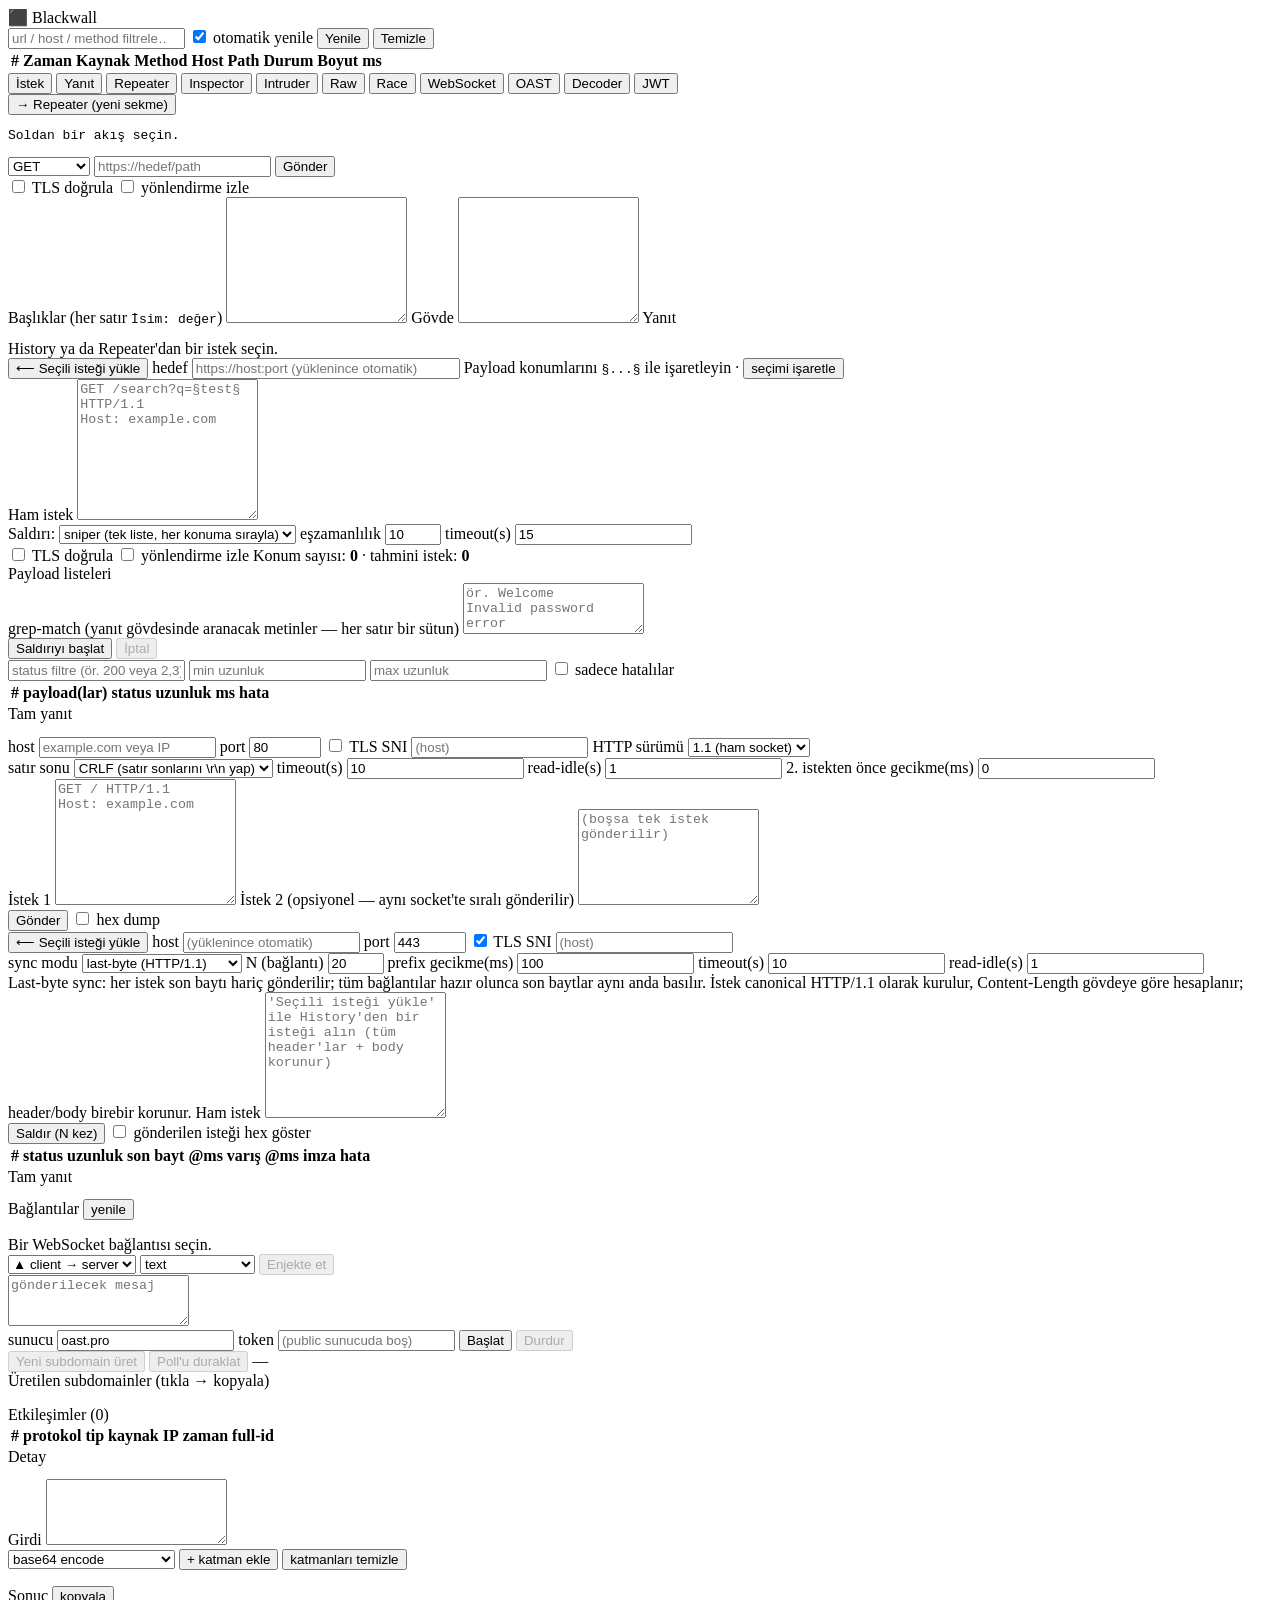
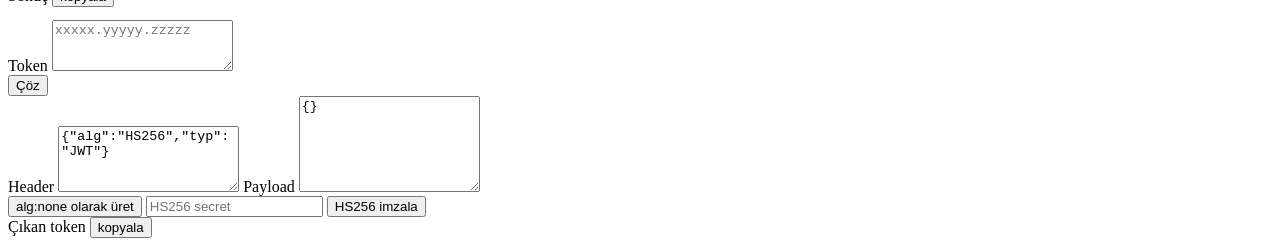
==== blackwall/web/static/index.html @ bd37bbb4 "h2 smuggle+takip: ayni baglanti ardisik stream + parse/host/port fix" ====
<!doctype html>
<html lang="tr">
<head>
  <meta charset="utf-8" />
  <meta name="viewport" content="width=device-width, initial-scale=1" />
  <title>Blackwall</title>
  <link rel="stylesheet" href="/static/style.css" />
</head>
<body>
  <header class="topbar">
    <div class="brand">⬛ Blackwall</div>
    <div class="controls">
      <input id="search" type="search" placeholder="url / host / method filtrele…" />
      <label class="auto"><input id="autorefresh" type="checkbox" checked /> otomatik yenile</label>
      <button id="refresh">Yenile</button>
      <button id="clear" class="danger">Temizle</button>
    </div>
  </header>

  <main>
    <section class="history">
      <table id="flows">
        <thead>
          <tr>
            <th>#</th><th>Zaman</th><th>Kaynak</th><th>Method</th>
            <th>Host</th><th>Path</th><th>Durum</th><th>Boyut</th><th>ms</th>
          </tr>
        </thead>
        <tbody id="flows-body"></tbody>
      </table>
    </section>

    <section class="detail">
      <div class="tabs">
        <button class="tab active" data-pane="req">İstek</button>
        <button class="tab" data-pane="resp">Yanıt</button>
        <button class="tab" data-pane="repeater">Repeater</button>
        <button class="tab" data-pane="inspector">Inspector</button>
        <button class="tab" data-pane="intruder">Intruder</button>
        <button class="tab" data-pane="raw">Raw</button>
        <button class="tab" data-pane="race">Race</button>
        <button class="tab" data-pane="websocket">WebSocket</button>
        <button class="tab" data-pane="oast">OAST</button>
        <button class="tab" data-pane="decoder">Decoder</button>
        <button class="tab" data-pane="jwt">JWT</button>
      </div>

      <div class="pane active" id="pane-req">
        <div class="rep-row">
          <button id="req-to-repeater">→ Repeater (yeni sekme)</button>
        </div>
        <pre id="req-view" class="raw">Soldan bir akış seçin.</pre>
      </div>

      <div class="pane" id="pane-resp">
        <pre id="resp-view" class="raw"></pre>
      </div>

      <div class="pane" id="pane-repeater">
        <div class="rep-tabs" id="rep-tabs"></div>
        <div class="rep-row">
          <select id="rep-method">
            <option>GET</option><option>POST</option><option>PUT</option>
            <option>PATCH</option><option>DELETE</option><option>HEAD</option>
            <option>OPTIONS</option>
          </select>
          <input id="rep-url" type="text" placeholder="https://hedef/path" />
          <button id="rep-send">Gönder</button>
        </div>
        <div class="rep-opts">
          <label><input id="rep-verify" type="checkbox" /> TLS doğrula</label>
          <label><input id="rep-follow" type="checkbox" /> yönlendirme izle</label>
        </div>
        <label class="lbl">Başlıklar (her satır <code>İsim: değer</code>)</label>
        <textarea id="rep-headers" spellcheck="false" rows="8"></textarea>
        <label class="lbl">Gövde</label>
        <textarea id="rep-body" spellcheck="false" rows="8"></textarea>
        <label class="lbl">Yanıt</label>
        <pre id="rep-resp" class="raw"></pre>
      </div>

      <!-- Inspector -->
      <div class="pane" id="pane-inspector">
        <div id="insp-empty" class="muted-note">History ya da Repeater'dan bir istek seçin.</div>
        <div id="insp-content" hidden>
          <div class="insp-head" id="insp-line"></div>
          <h4>Query parametreleri</h4>
          <table class="kv" id="insp-query"><tbody></tbody></table>
          <h4>Cookie'ler</h4>
          <table class="kv" id="insp-cookies"><tbody></tbody></table>
          <h4>İstek başlıkları</h4>
          <table class="kv" id="insp-headers"><tbody></tbody></table>
        </div>
      </div>

      <!-- Intruder -->
      <div class="pane" id="pane-intruder">
        <div class="rep-row">
          <button id="intr-load">⟵ Seçili isteği yükle</button>
          <label class="inline">hedef <input id="intr-target" type="text" placeholder="https://host:port (yüklenince otomatik)" style="width:260px" /></label>
          <span class="hint">Payload konumlarını <code>§...§</code> ile işaretleyin · <button id="intr-mark" class="mini">seçimi işaretle</button></span>
        </div>
        <label class="lbl">Ham istek</label>
        <textarea id="intr-req" rows="9" spellcheck="false" placeholder="GET /search?q=§test§ HTTP/1.1&#10;Host: example.com&#10;&#10;"></textarea>

        <div class="rep-row">
          <label class="inline">Saldırı:
            <select id="intr-attack">
              <option value="sniper">sniper (tek liste, her konuma sırayla)</option>
              <option value="pitchfork">pitchfork (konum başına liste, eşli)</option>
              <option value="cluster">cluster bomb (tüm kombinasyonlar)</option>
            </select>
          </label>
          <label class="inline">eşzamanlılık <input id="intr-conc" type="number" value="10" min="1" max="100" /></label>
          <label class="inline">timeout(s) <input id="intr-timeout" type="number" value="15" min="1" /></label>
        </div>
        <div class="rep-opts">
          <label><input id="intr-verify" type="checkbox" /> TLS doğrula</label>
          <label><input id="intr-follow" type="checkbox" /> yönlendirme izle</label>
          <span class="hint">Konum sayısı: <b id="intr-poscount">0</b> · tahmini istek: <b id="intr-estimate">0</b></span>
        </div>

        <label class="lbl">Payload listeleri</label>
        <div id="intr-payloads"></div>

        <label class="lbl">grep-match <span class="hint">(yanıt gövdesinde aranacak metinler — her satır bir sütun)</span></label>
        <textarea id="intr-grep" rows="3" spellcheck="false" placeholder="ör. Welcome&#10;Invalid password&#10;error"></textarea>

        <div class="rep-row">
          <button id="intr-start">Saldırıyı başlat</button>
          <button id="intr-cancel" class="danger" disabled>İptal</button>
          <span id="intr-progress" class="hint"></span>
        </div>

        <div class="intr-filters">
          <input id="intr-f-status" placeholder="status filtre (ör. 200 veya 2,3)" />
          <input id="intr-f-min" type="number" placeholder="min uzunluk" />
          <input id="intr-f-max" type="number" placeholder="max uzunluk" />
          <label class="inline"><input id="intr-f-err" type="checkbox" /> sadece hatalılar</label>
          <span id="intr-grep-filters"></span>
        </div>
        <div class="intr-table-wrap">
          <table id="intr-table">
            <thead><tr>
              <th data-sort="index">#</th>
              <th data-sort="payloads">payload(lar)</th>
              <th data-sort="status">status</th>
              <th data-sort="length">uzunluk</th>
              <th data-sort="duration_ms">ms</th>
              <th data-sort="error">hata</th>
            </tr></thead>
            <tbody id="intr-tbody"></tbody>
          </table>
        </div>
        <label class="lbl">Tam yanıt <span id="intr-detail-idx" class="hint"></span></label>
        <pre id="intr-detail" class="raw"></pre>
      </div>

      <!-- Raw -->
      <div class="pane" id="pane-raw">
        <div class="rep-row">
          <label class="inline">host <input id="raw-host" type="text" placeholder="example.com veya IP" /></label>
          <label class="inline">port <input id="raw-port" type="number" value="80" min="1" max="65535" /></label>
          <label class="inline"><input id="raw-tls" type="checkbox" /> TLS</label>
          <label class="inline">SNI <input id="raw-sni" type="text" placeholder="(host)" /></label>
          <label class="inline">HTTP sürümü
            <select id="raw-httpver">
              <option value="1.1">1.1 (ham socket)</option>
              <option value="2">2 (h2)</option>
            </select>
          </label>
          <label class="inline" id="raw-malformed-wrap" style="display:none"><input id="raw-malformed" type="checkbox" /> malformed (h2 smuggling)</label>
          <label class="inline" id="raw-smuggle-wrap" style="display:none"><input id="raw-smuggle" type="checkbox" /> smuggle + takip isteği</label>
          <label class="inline" id="raw-rounds-wrap" style="display:none">tur <input id="raw-rounds" type="number" value="5" min="1" max="100" style="width:60px" /></label>
        </div>
        <div class="rep-row">
          <label class="inline">satır sonu
            <select id="raw-mode">
              <option value="crlf">CRLF (satır sonlarını \r\n yap)</option>
              <option value="lf">LF (yazıldığı gibi)</option>
              <option value="escape">escape (\r \n \t \0 \xHH)</option>
            </select>
          </label>
          <label class="inline">timeout(s) <input id="raw-timeout" type="number" value="10" min="1" step="0.5" /></label>
          <label class="inline">read-idle(s) <input id="raw-idle" type="number" value="1" min="0.1" step="0.1" /></label>
          <label class="inline">2. istekten önce gecikme(ms) <input id="raw-delay" type="number" value="0" min="0" /></label>
        </div>
        <span class="hint" id="raw-mode-hint"></span>

        <label class="lbl">İstek 1</label>
        <textarea id="raw-req1" class="raw-ta" rows="8" spellcheck="false" placeholder="GET / HTTP/1.1&#10;Host: example.com&#10;&#10;"></textarea>
        <label class="lbl">İstek 2 <span class="hint">(opsiyonel — aynı socket'te sıralı gönderilir)</span></label>
        <textarea id="raw-req2" class="raw-ta" rows="6" spellcheck="false" placeholder="(boşsa tek istek gönderilir)"></textarea>

        <div class="rep-row">
          <button id="raw-send">Gönder</button>
          <label class="inline"><input id="raw-hex" type="checkbox" /> hex dump</label>
          <span id="raw-state" class="hint"></span>
        </div>
        <div id="raw-results"></div>
      </div>

      <!-- Race -->
      <div class="pane" id="pane-race">
        <div class="rep-row">
          <button id="race-load">⟵ Seçili isteği yükle</button>
          <label class="inline">host <input id="race-host" type="text" placeholder="(yüklenince otomatik)" /></label>
          <label class="inline">port <input id="race-port" type="number" value="443" min="1" max="65535" /></label>
          <label class="inline"><input id="race-tls" type="checkbox" checked /> TLS</label>
          <label class="inline">SNI <input id="race-sni" type="text" placeholder="(host)" /></label>
        </div>
        <div class="rep-row">
          <label class="inline">sync modu
            <select id="race-sync">
              <option value="last-byte">last-byte (HTTP/1.1)</option>
              <option value="single-packet">single-packet (HTTP/2)</option>
            </select>
          </label>
          <label class="inline">N (bağlantı) <input id="race-count" type="number" value="20" min="1" max="255" /></label>
          <label class="inline">prefix gecikme(ms) <input id="race-prefix" type="number" value="100" min="0" /></label>
          <label class="inline">timeout(s) <input id="race-timeout" type="number" value="10" min="1" step="0.5" /></label>
          <label class="inline">read-idle(s) <input id="race-idle" type="number" value="1" min="0.1" step="0.1" /></label>
        </div>
        <span class="hint">Last-byte sync: her istek son baytı hariç gönderilir; tüm bağlantılar hazır olunca son baytlar aynı anda basılır. İstek canonical HTTP/1.1 olarak kurulur, Content-Length gövdeye göre hesaplanır; header/body birebir korunur.</span>
        <label class="lbl">Ham istek</label>
        <textarea id="race-req" class="raw-ta" rows="8" spellcheck="false" placeholder="'Seçili isteği yükle' ile History'den bir isteği alın (tüm header'lar + body korunur)"></textarea>
        <div class="rep-row">
          <button id="race-run">Saldır (N kez)</button>
          <label class="inline"><input id="race-hex" type="checkbox" /> gönderilen isteği hex göster</label>
          <span id="race-state" class="hint"></span>
        </div>
        <div class="intr-table-wrap">
          <table id="race-table">
            <thead><tr>
              <th>#</th><th>status</th><th>uzunluk</th><th>son bayt @ms</th><th>varış @ms</th><th>imza</th><th>hata</th>
            </tr></thead>
            <tbody id="race-tbody"></tbody>
          </table>
        </div>
        <label class="lbl">Tam yanıt <span id="race-detail-idx" class="hint"></span></label>
        <pre id="race-detail" class="raw"></pre>
      </div>

      <!-- WebSocket -->
      <div class="pane" id="pane-websocket">
        <div class="ws-layout">
          <div class="ws-conns">
            <div class="lbl">Bağlantılar <button id="ws-refresh" class="mini">yenile</button></div>
            <ul id="ws-conn-list"></ul>
          </div>
          <div class="ws-main">
            <div id="ws-msg-head" class="insp-head">Bir WebSocket bağlantısı seçin.</div>
            <div class="ws-msg-wrap"><div id="ws-messages"></div></div>
            <div class="ws-inject">
              <div class="rep-row">
                <select id="ws-dir">
                  <option value="c2s">▲ client → server</option>
                  <option value="s2c">▼ server → client</option>
                </select>
                <select id="ws-type"><option value="text">text</option><option value="binary">binary (base64)</option></select>
                <button id="ws-send" disabled>Enjekte et</button>
                <span id="ws-inject-state" class="hint"></span>
              </div>
              <textarea id="ws-inject-body" rows="3" spellcheck="false" placeholder="gönderilecek mesaj"></textarea>
            </div>
          </div>
        </div>
      </div>

      <!-- OAST -->
      <div class="pane" id="pane-oast">
        <div class="rep-row">
          <label class="inline">sunucu <input id="oast-server" type="text" value="oast.pro" /></label>
          <label class="inline">token <input id="oast-token" type="text" placeholder="(public sunucuda boş)" /></label>
          <button id="oast-start">Başlat</button>
          <button id="oast-stop" class="danger" disabled>Durdur</button>
        </div>
        <div class="rep-row">
          <button id="oast-gen" disabled>Yeni subdomain üret</button>
          <button id="oast-pause" disabled>Poll'u duraklat</button>
          <span id="oast-state" class="hint">—</span>
        </div>
        <label class="lbl">Üretilen subdomainler <span class="hint">(tıkla → kopyala)</span></label>
        <ul id="oast-urls" class="oast-urls"></ul>

        <label class="lbl">Etkileşimler (<span id="oast-count">0</span>)</label>
        <div class="intr-table-wrap">
          <table id="oast-table">
            <thead><tr>
              <th>#</th><th>protokol</th><th>tip</th><th>kaynak IP</th><th>zaman</th><th>full-id</th>
            </tr></thead>
            <tbody id="oast-tbody"></tbody>
          </table>
        </div>
        <label class="lbl">Detay <span id="oast-detail-idx" class="hint"></span></label>
        <pre id="oast-detail" class="raw"></pre>
      </div>

      <!-- Decoder -->
      <div class="pane" id="pane-decoder">
        <label class="lbl">Girdi</label>
        <textarea id="dec-input" rows="4" spellcheck="false"></textarea>
        <div class="dec-add">
          <select id="dec-op">
            <optgroup label="Base64">
              <option value="base64-encode">base64 encode</option>
              <option value="base64-decode">base64 decode</option>
              <option value="base64url-encode">base64url encode</option>
              <option value="base64url-decode">base64url decode</option>
            </optgroup>
            <optgroup label="URL">
              <option value="url-encode">url encode</option>
              <option value="url-decode">url decode</option>
            </optgroup>
            <optgroup label="HTML">
              <option value="html-encode">html entity encode</option>
              <option value="html-decode">html entity decode</option>
            </optgroup>
            <optgroup label="Hex / ASCII">
              <option value="hex-encode">hex encode</option>
              <option value="hex-decode">hex decode</option>
              <option value="ascii-encode">ascii (ondalık) encode</option>
              <option value="ascii-decode">ascii (ondalık) decode</option>
            </optgroup>
            <optgroup label="Hash">
              <option value="md5">md5</option>
              <option value="sha1">sha1</option>
              <option value="sha256">sha256</option>
            </optgroup>
          </select>
          <button id="dec-add">+ katman ekle</button>
          <button id="dec-clear" class="danger">katmanları temizle</button>
        </div>
        <ol id="dec-pipeline" class="pipeline"></ol>
        <label class="lbl">Sonuç <button id="dec-copy" class="mini">kopyala</button></label>
        <pre id="dec-result" class="raw"></pre>
      </div>

      <!-- JWT -->
      <div class="pane" id="pane-jwt">
        <label class="lbl">Token</label>
        <textarea id="jwt-token" rows="3" spellcheck="false" placeholder="xxxxx.yyyyy.zzzzz"></textarea>
        <div class="rep-row">
          <button id="jwt-decode">Çöz</button>
        </div>
        <label class="lbl">Header</label>
        <textarea id="jwt-header" rows="4" spellcheck="false">{"alg":"HS256","typ":"JWT"}</textarea>
        <label class="lbl">Payload</label>
        <textarea id="jwt-payload" rows="6" spellcheck="false">{}</textarea>
        <div class="rep-row jwt-sign">
          <button id="jwt-none">alg:none olarak üret</button>
          <input id="jwt-secret" type="text" placeholder="HS256 secret" />
          <button id="jwt-hs256">HS256 imzala</button>
        </div>
        <label class="lbl">Çıkan token <button id="jwt-copy" class="mini">kopyala</button></label>
        <pre id="jwt-out" class="raw"></pre>
      </div>
    </section>
  </main>

  <script src="/static/app.js"></script>
</body>
</html>
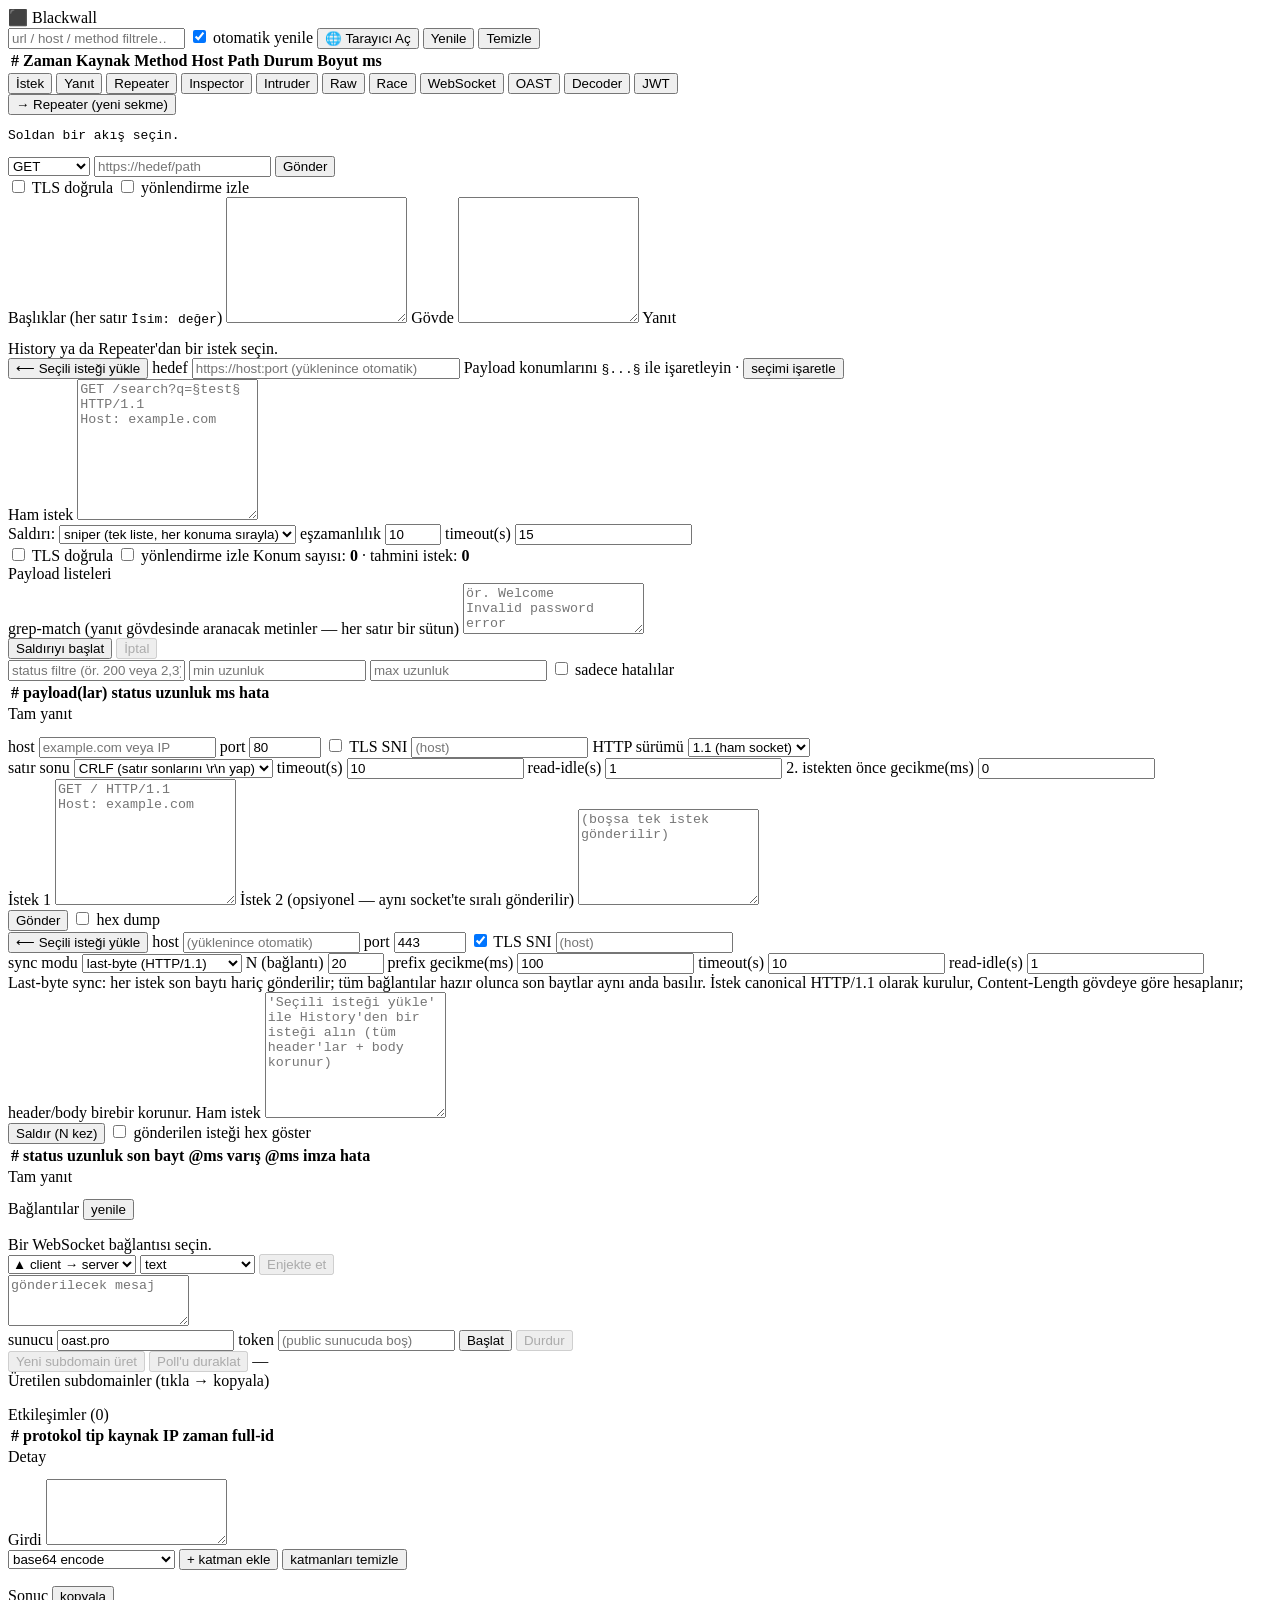
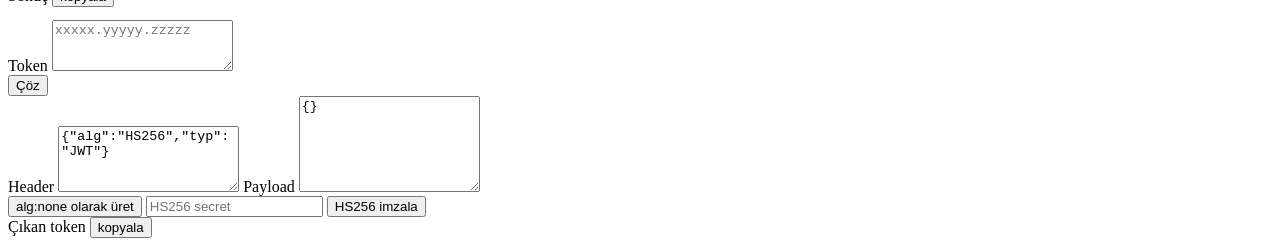
==== commit cfc8acd1: "Tarayici Ac gercek Chromium'da dogrulandi" ====
--- a/blackwall/web/static/index.html
+++ b/blackwall/web/static/index.html
@@ -12,6 +12,7 @@
     <div class="controls">
       <input id="search" type="search" placeholder="url / host / method filtrele…" />
       <label class="auto"><input id="autorefresh" type="checkbox" checked /> otomatik yenile</label>
+      <button id="open-browser" title="Proxy'ye ayarlı, sertifikası yüklü geçici tarayıcı aç">🌐 Tarayıcı Aç</button>
       <button id="refresh">Yenile</button>
       <button id="clear" class="danger">Temizle</button>
     </div>
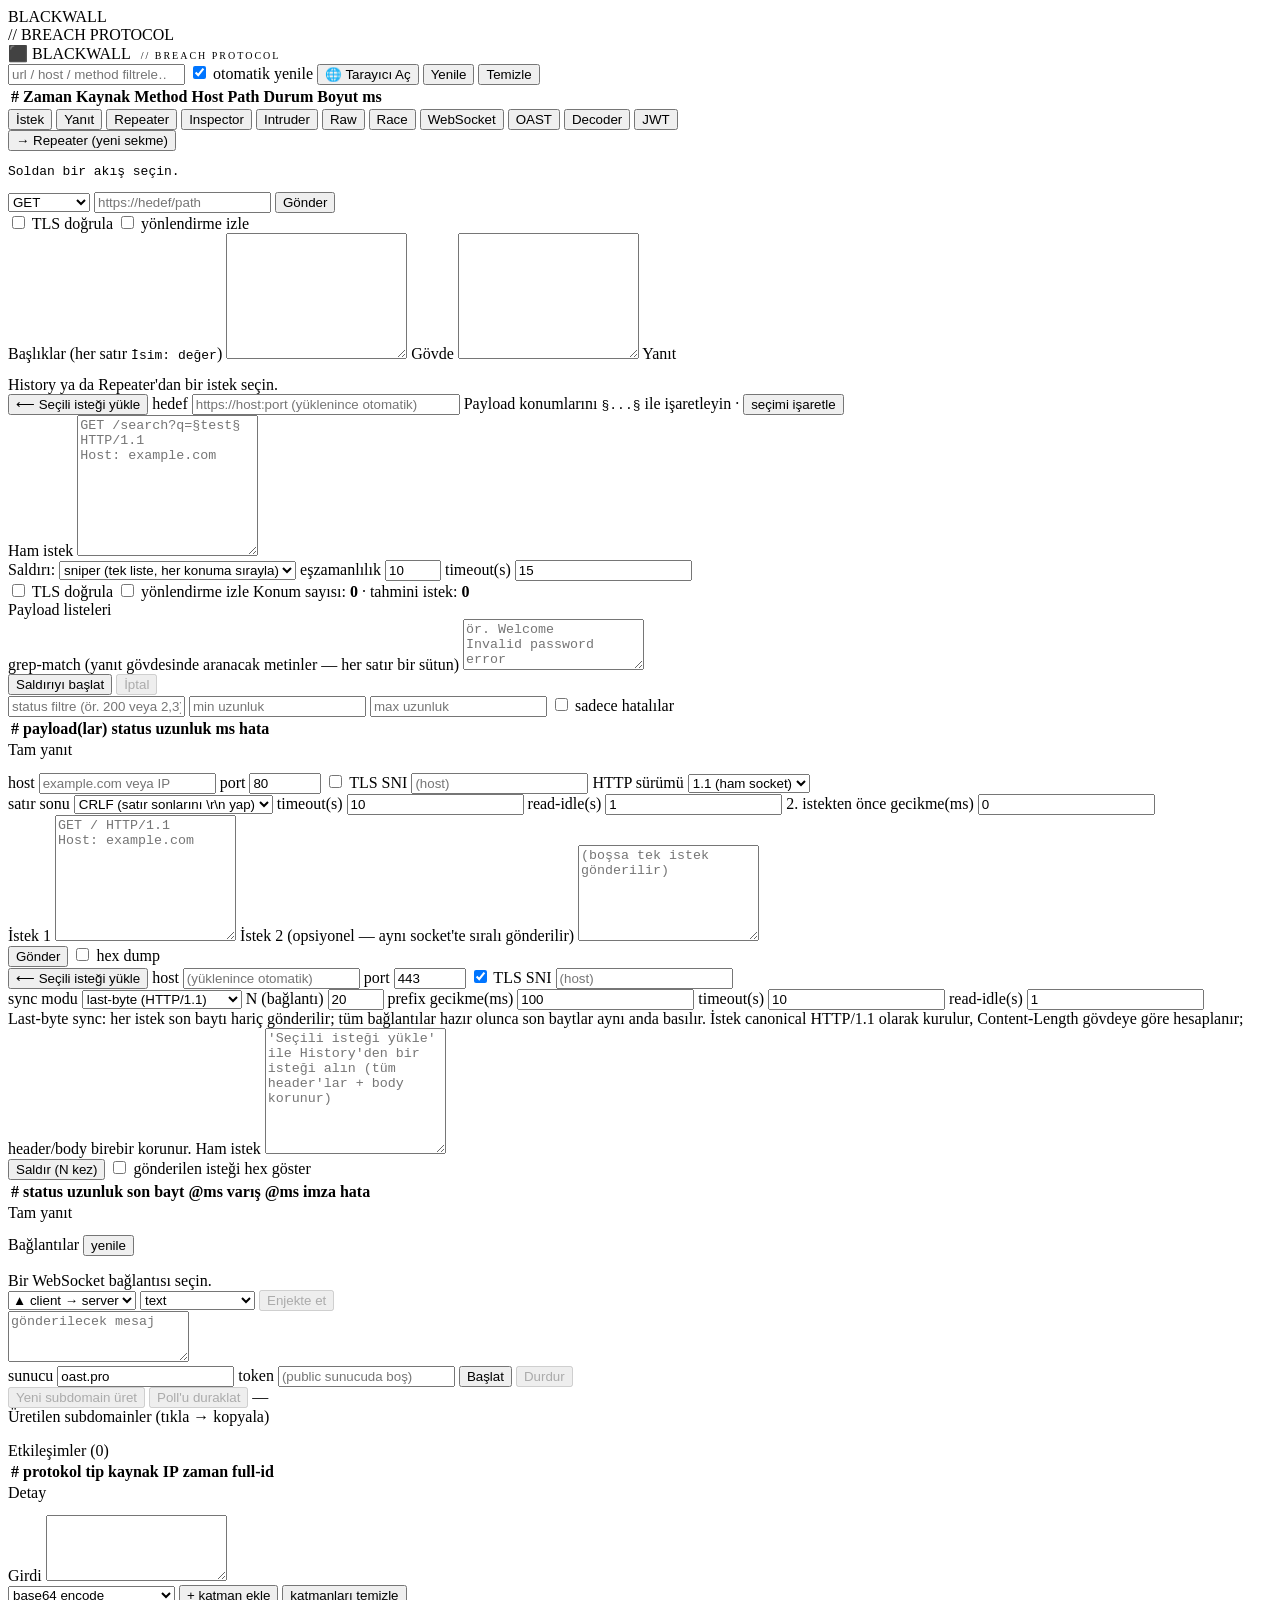
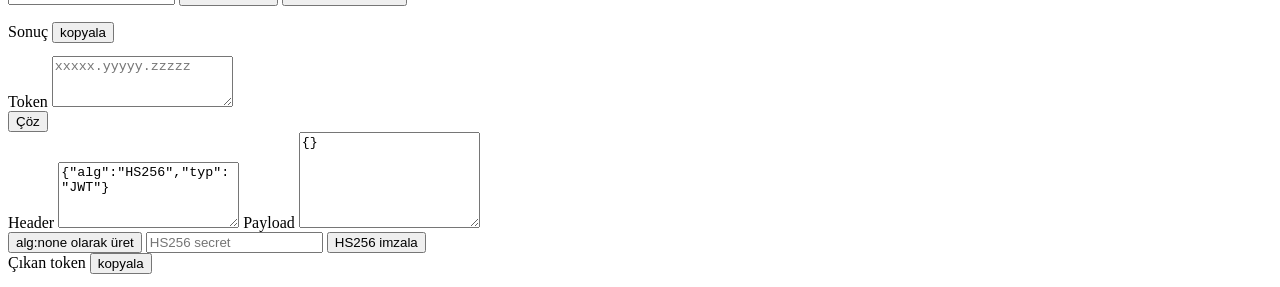
==== commit 94601574: "Cyberpunk Blackwall gorsel kimligi (tema + boot ekrani)" ====
--- a/blackwall/web/static/index.html
+++ b/blackwall/web/static/index.html
@@ -7,8 +7,16 @@
   <link rel="stylesheet" href="/static/style.css" />
 </head>
 <body>
+  <!-- Boot ekranı: saf CSS ile ~3sn sonra kaybolur, uygulamaya geçer -->
+  <div id="boot" aria-hidden="true">
+    <div class="boot-scan"></div>
+    <div class="boot-title">BLACKWALL</div>
+    <div class="boot-sub">// BREACH PROTOCOL</div>
+    <div class="boot-bar"></div>
+  </div>
+
   <header class="topbar">
-    <div class="brand">⬛ Blackwall</div>
+    <div class="brand">⬛ BLACKWALL<span style="color:var(--muted);font-size:10px;letter-spacing:.2em;margin-left:10px;">// BREACH PROTOCOL</span></div>
     <div class="controls">
       <input id="search" type="search" placeholder="url / host / method filtrele…" />
       <label class="auto"><input id="autorefresh" type="checkbox" checked /> otomatik yenile</label>
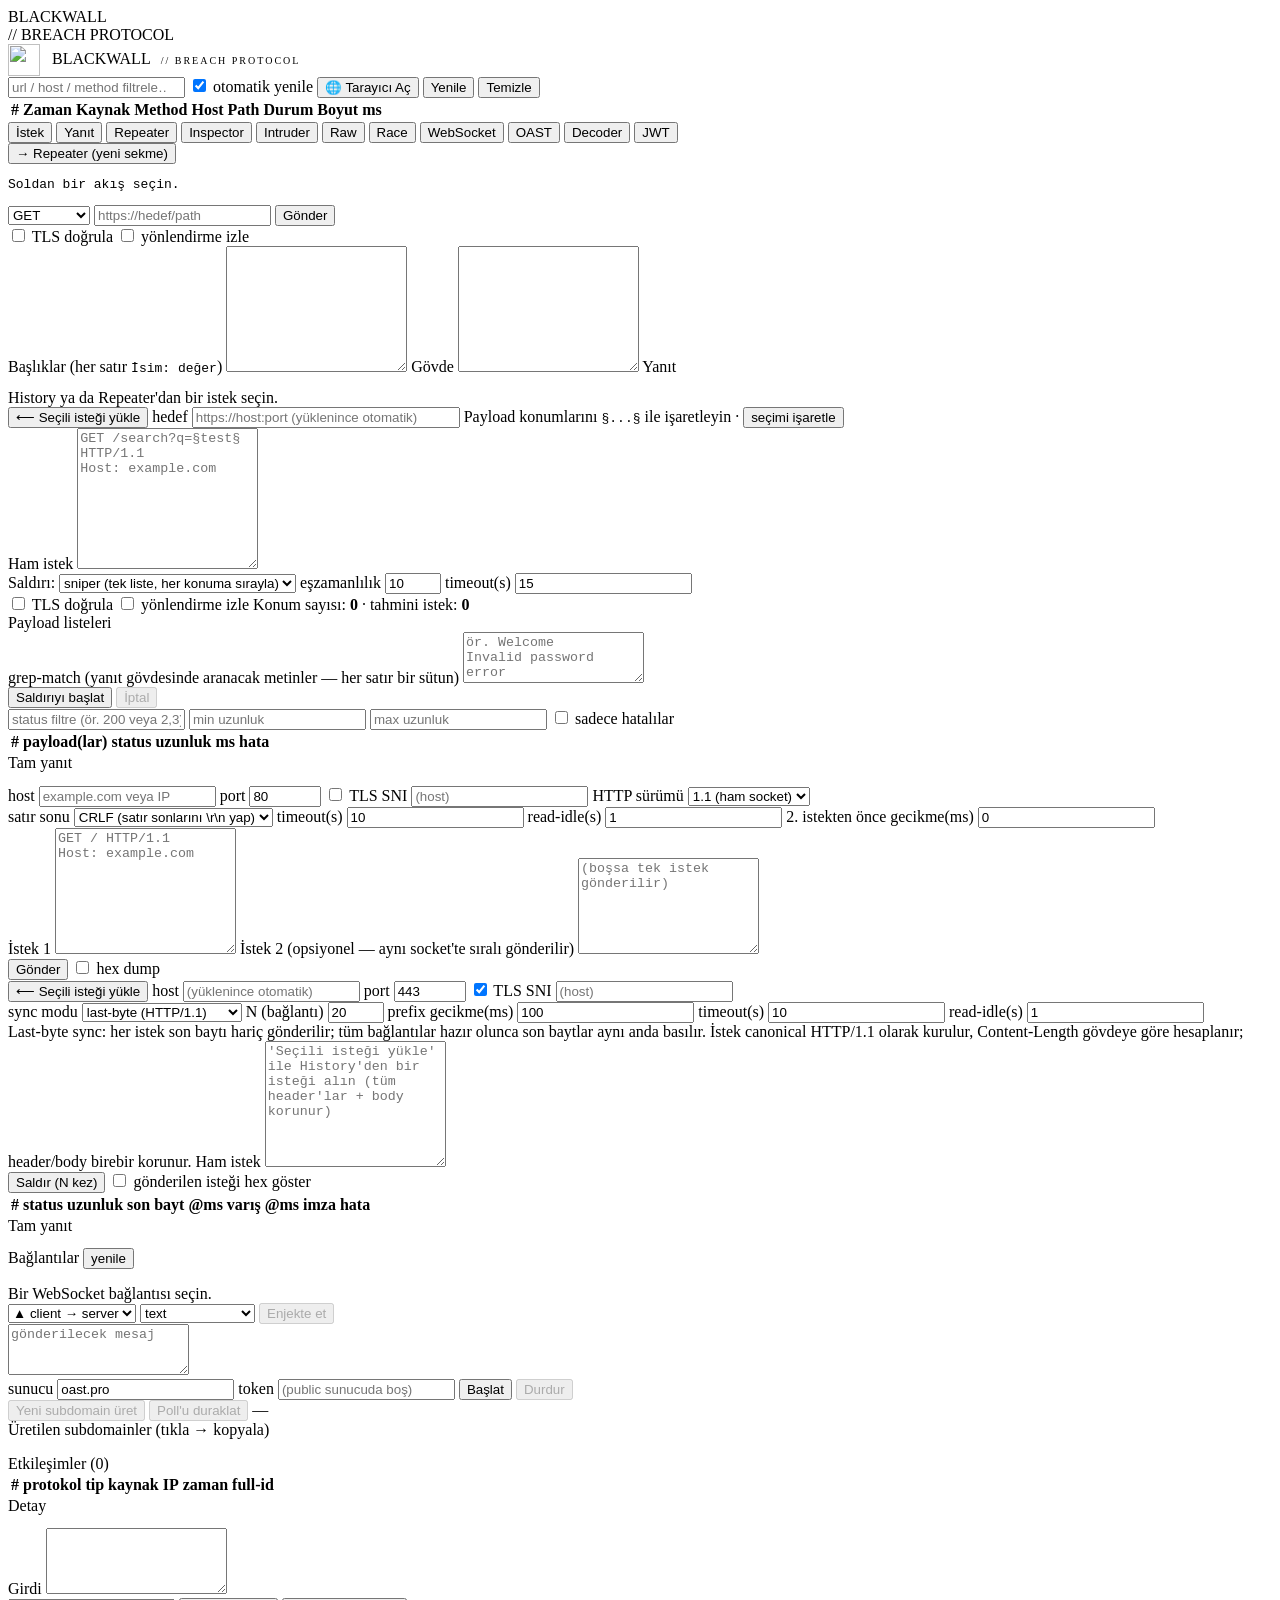
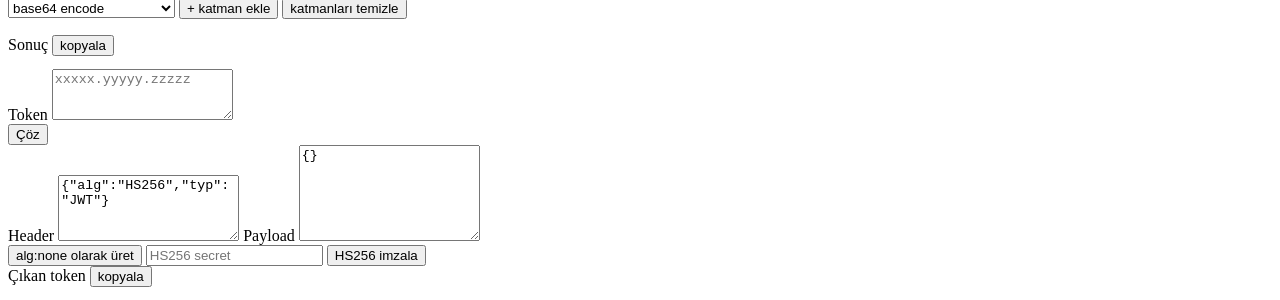
==== commit 9e0519bc: "Tema, ikon ve masaustu uygulamasi" ====
--- a/blackwall/web/static/index.html
+++ b/blackwall/web/static/index.html
@@ -16,7 +16,7 @@
   </div>
 
   <header class="topbar">
-    <div class="brand">⬛ BLACKWALL<span style="color:var(--muted);font-size:10px;letter-spacing:.2em;margin-left:10px;">// BREACH PROTOCOL</span></div>
+    <div class="brand"><img src="/static/blackwall.svg" alt="" width="32" height="32" style="vertical-align:middle;margin-right:8px;" /> BLACKWALL<span style="color:var(--muted);font-size:10px;letter-spacing:.2em;margin-left:10px;">// BREACH PROTOCOL</span></div>
     <div class="controls">
       <input id="search" type="search" placeholder="url / host / method filtrele…" />
       <label class="auto"><input id="autorefresh" type="checkbox" checked /> otomatik yenile</label>
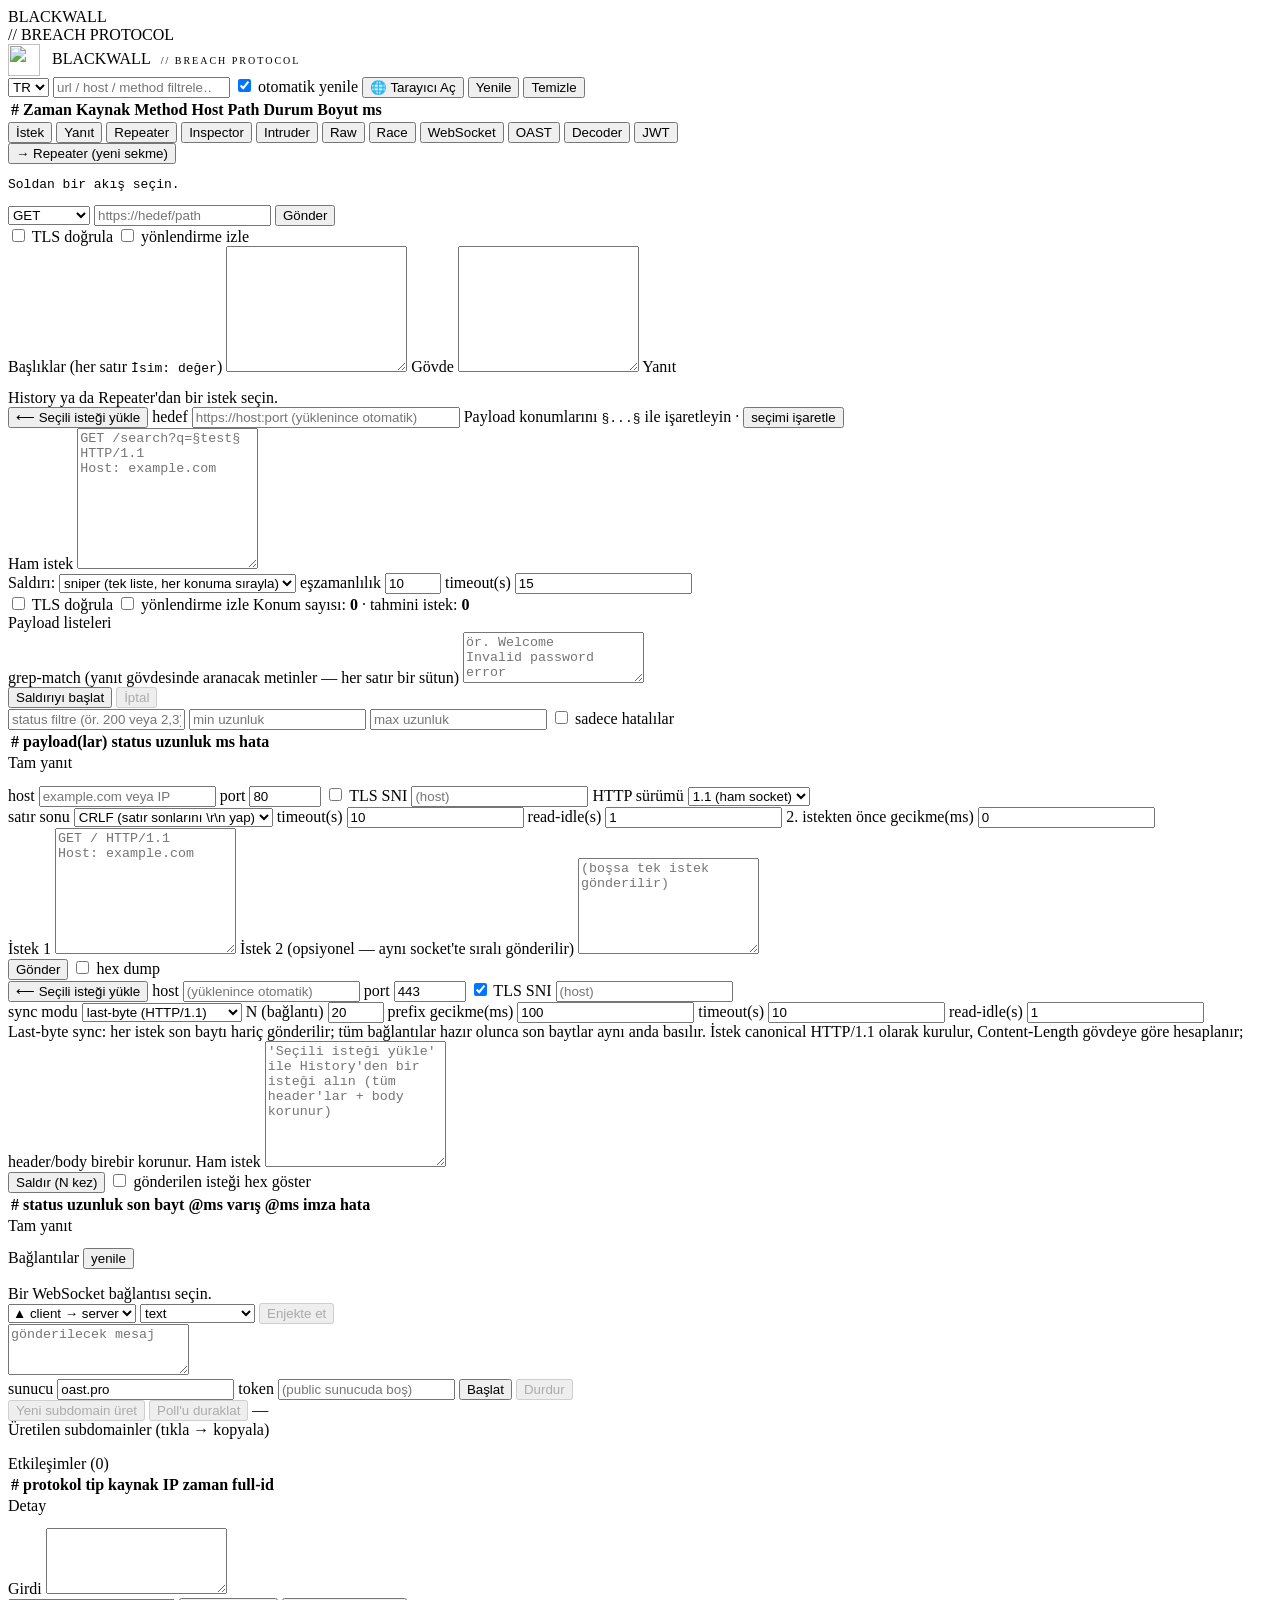
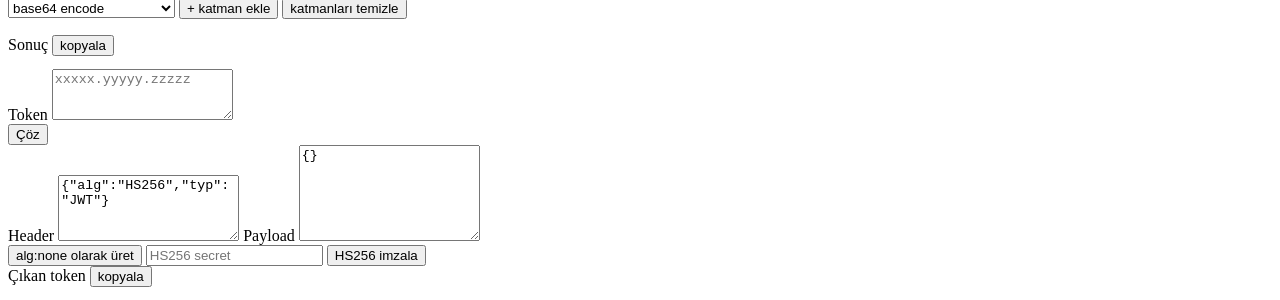
==== commit 1062b0d6: "TR/EN dil destegi (i18n)" ====
--- a/blackwall/web/static/index.html
+++ b/blackwall/web/static/index.html
@@ -11,18 +11,22 @@
   <div id="boot" aria-hidden="true">
     <div class="boot-scan"></div>
     <div class="boot-title">BLACKWALL</div>
-    <div class="boot-sub">// BREACH PROTOCOL</div>
+    <div class="boot-sub" data-i18n="boot.sub">// BREACH PROTOCOL</div>
     <div class="boot-bar"></div>
   </div>
 
   <header class="topbar">
     <div class="brand"><img src="/static/blackwall.svg" alt="" width="32" height="32" style="vertical-align:middle;margin-right:8px;" /> BLACKWALL<span style="color:var(--muted);font-size:10px;letter-spacing:.2em;margin-left:10px;">// BREACH PROTOCOL</span></div>
     <div class="controls">
-      <input id="search" type="search" placeholder="url / host / method filtrele…" />
-      <label class="auto"><input id="autorefresh" type="checkbox" checked /> otomatik yenile</label>
-      <button id="open-browser" title="Proxy'ye ayarlı, sertifikası yüklü geçici tarayıcı aç">🌐 Tarayıcı Aç</button>
-      <button id="refresh">Yenile</button>
-      <button id="clear" class="danger">Temizle</button>
+      <select id="lang-select" title="language / dil">
+        <option value="tr">TR</option>
+        <option value="en">EN</option>
+      </select>
+      <input id="search" type="search" data-i18n-ph="search.ph" placeholder="url / host / method filtrele…" />
+      <label class="auto"><input id="autorefresh" type="checkbox" checked /> <span data-i18n="topbar.autorefresh">otomatik yenile</span></label>
+      <button id="open-browser" data-i18n="topbar.openBrowser" data-i18n-title="topbar.openBrowser.title" title="Proxy'ye ayarlı, sertifikası yüklü geçici tarayıcı aç">🌐 Tarayıcı Aç</button>
+      <button id="refresh" data-i18n="topbar.refresh">Yenile</button>
+      <button id="clear" class="danger" data-i18n="topbar.clear">Temizle</button>
     </div>
   </header>
 
@@ -31,8 +35,8 @@
       <table id="flows">
         <thead>
           <tr>
-            <th>#</th><th>Zaman</th><th>Kaynak</th><th>Method</th>
-            <th>Host</th><th>Path</th><th>Durum</th><th>Boyut</th><th>ms</th>
+            <th>#</th><th data-i18n="th.time">Zaman</th><th data-i18n="th.source">Kaynak</th><th data-i18n="th.method">Method</th>
+            <th data-i18n="th.host">Host</th><th data-i18n="th.path">Path</th><th data-i18n="th.status">Durum</th><th data-i18n="th.size">Boyut</th><th data-i18n="th.ms">ms</th>
           </tr>
         </thead>
         <tbody id="flows-body"></tbody>
@@ -41,8 +45,8 @@
 
     <section class="detail">
       <div class="tabs">
-        <button class="tab active" data-pane="req">İstek</button>
-        <button class="tab" data-pane="resp">Yanıt</button>
+        <button class="tab active" data-pane="req" data-i18n="tab.req">İstek</button>
+        <button class="tab" data-pane="resp" data-i18n="tab.resp">Yanıt</button>
         <button class="tab" data-pane="repeater">Repeater</button>
         <button class="tab" data-pane="inspector">Inspector</button>
         <button class="tab" data-pane="intruder">Intruder</button>
@@ -56,9 +60,9 @@
 
       <div class="pane active" id="pane-req">
         <div class="rep-row">
-          <button id="req-to-repeater">→ Repeater (yeni sekme)</button>
-        </div>
-        <pre id="req-view" class="raw">Soldan bir akış seçin.</pre>
+          <button id="req-to-repeater" data-i18n="req.toRepeater">→ Repeater (yeni sekme)</button>
+        </div>
+        <pre id="req-view" class="raw" data-i18n="req.empty">Soldan bir akış seçin.</pre>
       </div>
 
       <div class="pane" id="pane-resp">
@@ -73,31 +77,31 @@
             <option>PATCH</option><option>DELETE</option><option>HEAD</option>
             <option>OPTIONS</option>
           </select>
-          <input id="rep-url" type="text" placeholder="https://hedef/path" />
-          <button id="rep-send">Gönder</button>
+          <input id="rep-url" type="text" data-i18n-ph="rep.urlPh" placeholder="https://hedef/path" />
+          <button id="rep-send" data-i18n="rep.send">Gönder</button>
         </div>
         <div class="rep-opts">
-          <label><input id="rep-verify" type="checkbox" /> TLS doğrula</label>
-          <label><input id="rep-follow" type="checkbox" /> yönlendirme izle</label>
-        </div>
-        <label class="lbl">Başlıklar (her satır <code>İsim: değer</code>)</label>
+          <label><input id="rep-verify" type="checkbox" /> <span data-i18n="rep.verify">TLS doğrula</span></label>
+          <label><input id="rep-follow" type="checkbox" /> <span data-i18n="rep.follow">yönlendirme izle</span></label>
+        </div>
+        <label class="lbl" data-i18n-html="rep.headers">Başlıklar (her satır <code>İsim: değer</code>)</label>
         <textarea id="rep-headers" spellcheck="false" rows="8"></textarea>
-        <label class="lbl">Gövde</label>
+        <label class="lbl" data-i18n="rep.body">Gövde</label>
         <textarea id="rep-body" spellcheck="false" rows="8"></textarea>
-        <label class="lbl">Yanıt</label>
+        <label class="lbl" data-i18n="rep.resp">Yanıt</label>
         <pre id="rep-resp" class="raw"></pre>
       </div>
 
       <!-- Inspector -->
       <div class="pane" id="pane-inspector">
-        <div id="insp-empty" class="muted-note">History ya da Repeater'dan bir istek seçin.</div>
+        <div id="insp-empty" class="muted-note" data-i18n="insp.empty">History ya da Repeater'dan bir istek seçin.</div>
         <div id="insp-content" hidden>
           <div class="insp-head" id="insp-line"></div>
-          <h4>Query parametreleri</h4>
+          <h4 data-i18n="insp.query">Query parametreleri</h4>
           <table class="kv" id="insp-query"><tbody></tbody></table>
-          <h4>Cookie'ler</h4>
+          <h4 data-i18n="insp.cookies">Cookie'ler</h4>
           <table class="kv" id="insp-cookies"><tbody></tbody></table>
-          <h4>İstek başlıkları</h4>
+          <h4 data-i18n="insp.headers">İstek başlıkları</h4>
           <table class="kv" id="insp-headers"><tbody></tbody></table>
         </div>
       </div>
@@ -105,105 +109,105 @@
       <!-- Intruder -->
       <div class="pane" id="pane-intruder">
         <div class="rep-row">
-          <button id="intr-load">⟵ Seçili isteği yükle</button>
-          <label class="inline">hedef <input id="intr-target" type="text" placeholder="https://host:port (yüklenince otomatik)" style="width:260px" /></label>
-          <span class="hint">Payload konumlarını <code>§...§</code> ile işaretleyin · <button id="intr-mark" class="mini">seçimi işaretle</button></span>
-        </div>
-        <label class="lbl">Ham istek</label>
+          <button id="intr-load" data-i18n="intr.load">⟵ Seçili isteği yükle</button>
+          <label class="inline"><span data-i18n="intr.target">hedef</span> <input id="intr-target" type="text" data-i18n-ph="intr.targetPh" placeholder="https://host:port (yüklenince otomatik)" style="width:260px" /></label>
+          <span class="hint"><span data-i18n-html="intr.markHint">Payload konumlarını <code>§...§</code> ile işaretleyin ·</span> <button id="intr-mark" class="mini" data-i18n="intr.mark">seçimi işaretle</button></span>
+        </div>
+        <label class="lbl" data-i18n="intr.rawReq">Ham istek</label>
         <textarea id="intr-req" rows="9" spellcheck="false" placeholder="GET /search?q=§test§ HTTP/1.1&#10;Host: example.com&#10;&#10;"></textarea>
 
         <div class="rep-row">
-          <label class="inline">Saldırı:
+          <label class="inline"><span data-i18n="intr.attack">Saldırı:</span>
             <select id="intr-attack">
-              <option value="sniper">sniper (tek liste, her konuma sırayla)</option>
-              <option value="pitchfork">pitchfork (konum başına liste, eşli)</option>
-              <option value="cluster">cluster bomb (tüm kombinasyonlar)</option>
+              <option value="sniper" data-i18n="intr.attack.sniper">sniper (tek liste, her konuma sırayla)</option>
+              <option value="pitchfork" data-i18n="intr.attack.pitchfork">pitchfork (konum başına liste, eşli)</option>
+              <option value="cluster" data-i18n="intr.attack.cluster">cluster bomb (tüm kombinasyonlar)</option>
             </select>
           </label>
-          <label class="inline">eşzamanlılık <input id="intr-conc" type="number" value="10" min="1" max="100" /></label>
-          <label class="inline">timeout(s) <input id="intr-timeout" type="number" value="15" min="1" /></label>
+          <label class="inline"><span data-i18n="intr.conc">eşzamanlılık</span> <input id="intr-conc" type="number" value="10" min="1" max="100" /></label>
+          <label class="inline"><span data-i18n="intr.timeout">timeout(s)</span> <input id="intr-timeout" type="number" value="15" min="1" /></label>
         </div>
         <div class="rep-opts">
-          <label><input id="intr-verify" type="checkbox" /> TLS doğrula</label>
-          <label><input id="intr-follow" type="checkbox" /> yönlendirme izle</label>
-          <span class="hint">Konum sayısı: <b id="intr-poscount">0</b> · tahmini istek: <b id="intr-estimate">0</b></span>
-        </div>
-
-        <label class="lbl">Payload listeleri</label>
+          <label><input id="intr-verify" type="checkbox" /> <span data-i18n="rep.verify">TLS doğrula</span></label>
+          <label><input id="intr-follow" type="checkbox" /> <span data-i18n="rep.follow">yönlendirme izle</span></label>
+          <span class="hint"><span data-i18n="intr.posCount">Konum sayısı:</span> <b id="intr-poscount">0</b> · <span data-i18n="intr.estimate">tahmini istek:</span> <b id="intr-estimate">0</b></span>
+        </div>
+
+        <label class="lbl" data-i18n="intr.payloadLists">Payload listeleri</label>
         <div id="intr-payloads"></div>
 
-        <label class="lbl">grep-match <span class="hint">(yanıt gövdesinde aranacak metinler — her satır bir sütun)</span></label>
-        <textarea id="intr-grep" rows="3" spellcheck="false" placeholder="ör. Welcome&#10;Invalid password&#10;error"></textarea>
-
-        <div class="rep-row">
-          <button id="intr-start">Saldırıyı başlat</button>
-          <button id="intr-cancel" class="danger" disabled>İptal</button>
+        <label class="lbl"><span data-i18n="intr.grep">grep-match</span> <span class="hint" data-i18n="intr.grepHint">(yanıt gövdesinde aranacak metinler — her satır bir sütun)</span></label>
+        <textarea id="intr-grep" rows="3" spellcheck="false" data-i18n-ph="intr.grepPh" placeholder="ör. Welcome&#10;Invalid password&#10;error"></textarea>
+
+        <div class="rep-row">
+          <button id="intr-start" data-i18n="intr.start">Saldırıyı başlat</button>
+          <button id="intr-cancel" class="danger" disabled data-i18n="intr.cancel">İptal</button>
           <span id="intr-progress" class="hint"></span>
         </div>
 
         <div class="intr-filters">
-          <input id="intr-f-status" placeholder="status filtre (ör. 200 veya 2,3)" />
-          <input id="intr-f-min" type="number" placeholder="min uzunluk" />
-          <input id="intr-f-max" type="number" placeholder="max uzunluk" />
-          <label class="inline"><input id="intr-f-err" type="checkbox" /> sadece hatalılar</label>
+          <input id="intr-f-status" data-i18n-ph="intr.fStatusPh" placeholder="status filtre (ör. 200 veya 2,3)" />
+          <input id="intr-f-min" type="number" data-i18n-ph="intr.fMinPh" placeholder="min uzunluk" />
+          <input id="intr-f-max" type="number" data-i18n-ph="intr.fMaxPh" placeholder="max uzunluk" />
+          <label class="inline"><input id="intr-f-err" type="checkbox" /> <span data-i18n="intr.fErr">sadece hatalılar</span></label>
           <span id="intr-grep-filters"></span>
         </div>
         <div class="intr-table-wrap">
           <table id="intr-table">
             <thead><tr>
               <th data-sort="index">#</th>
-              <th data-sort="payloads">payload(lar)</th>
+              <th data-sort="payloads" data-i18n="intr.th.payloads">payload(lar)</th>
               <th data-sort="status">status</th>
-              <th data-sort="length">uzunluk</th>
+              <th data-sort="length" data-i18n="intr.th.length">uzunluk</th>
               <th data-sort="duration_ms">ms</th>
-              <th data-sort="error">hata</th>
+              <th data-sort="error" data-i18n="intr.th.error">hata</th>
             </tr></thead>
             <tbody id="intr-tbody"></tbody>
           </table>
         </div>
-        <label class="lbl">Tam yanıt <span id="intr-detail-idx" class="hint"></span></label>
+        <label class="lbl"><span data-i18n="intr.fullResp">Tam yanıt</span> <span id="intr-detail-idx" class="hint"></span></label>
         <pre id="intr-detail" class="raw"></pre>
       </div>
 
       <!-- Raw -->
       <div class="pane" id="pane-raw">
         <div class="rep-row">
-          <label class="inline">host <input id="raw-host" type="text" placeholder="example.com veya IP" /></label>
-          <label class="inline">port <input id="raw-port" type="number" value="80" min="1" max="65535" /></label>
+          <label class="inline"><span data-i18n="raw.host">host</span> <input id="raw-host" type="text" data-i18n-ph="raw.hostPh" placeholder="example.com veya IP" /></label>
+          <label class="inline"><span data-i18n="raw.port">port</span> <input id="raw-port" type="number" value="80" min="1" max="65535" /></label>
           <label class="inline"><input id="raw-tls" type="checkbox" /> TLS</label>
-          <label class="inline">SNI <input id="raw-sni" type="text" placeholder="(host)" /></label>
-          <label class="inline">HTTP sürümü
+          <label class="inline"><span data-i18n="raw.sni">SNI</span> <input id="raw-sni" type="text" data-i18n-ph="raw.sniPh" placeholder="(host)" /></label>
+          <label class="inline"><span data-i18n="raw.httpver">HTTP sürümü</span>
             <select id="raw-httpver">
-              <option value="1.1">1.1 (ham socket)</option>
-              <option value="2">2 (h2)</option>
+              <option value="1.1" data-i18n="raw.ver11">1.1 (ham socket)</option>
+              <option value="2" data-i18n="raw.ver2">2 (h2)</option>
             </select>
           </label>
-          <label class="inline" id="raw-malformed-wrap" style="display:none"><input id="raw-malformed" type="checkbox" /> malformed (h2 smuggling)</label>
-          <label class="inline" id="raw-smuggle-wrap" style="display:none"><input id="raw-smuggle" type="checkbox" /> smuggle + takip isteği</label>
-          <label class="inline" id="raw-rounds-wrap" style="display:none">tur <input id="raw-rounds" type="number" value="5" min="1" max="100" style="width:60px" /></label>
-        </div>
-        <div class="rep-row">
-          <label class="inline">satır sonu
+          <label class="inline" id="raw-malformed-wrap" style="display:none"><input id="raw-malformed" type="checkbox" /> <span data-i18n="raw.malformed">malformed (h2 smuggling)</span></label>
+          <label class="inline" id="raw-smuggle-wrap" style="display:none"><input id="raw-smuggle" type="checkbox" /> <span data-i18n="raw.smuggle">smuggle + takip isteği</span></label>
+          <label class="inline" id="raw-rounds-wrap" style="display:none"><span data-i18n="raw.rounds">tur</span> <input id="raw-rounds" type="number" value="5" min="1" max="100" style="width:60px" /></label>
+        </div>
+        <div class="rep-row">
+          <label class="inline"><span data-i18n="raw.mode">satır sonu</span>
             <select id="raw-mode">
-              <option value="crlf">CRLF (satır sonlarını \r\n yap)</option>
-              <option value="lf">LF (yazıldığı gibi)</option>
-              <option value="escape">escape (\r \n \t \0 \xHH)</option>
+              <option value="crlf" data-i18n="raw.mode.crlf">CRLF (satır sonlarını \r\n yap)</option>
+              <option value="lf" data-i18n="raw.mode.lf">LF (yazıldığı gibi)</option>
+              <option value="escape" data-i18n="raw.mode.escape">escape (\r \n \t \0 \xHH)</option>
             </select>
           </label>
-          <label class="inline">timeout(s) <input id="raw-timeout" type="number" value="10" min="1" step="0.5" /></label>
-          <label class="inline">read-idle(s) <input id="raw-idle" type="number" value="1" min="0.1" step="0.1" /></label>
-          <label class="inline">2. istekten önce gecikme(ms) <input id="raw-delay" type="number" value="0" min="0" /></label>
+          <label class="inline"><span data-i18n="raw.timeout">timeout(s)</span> <input id="raw-timeout" type="number" value="10" min="1" step="0.5" /></label>
+          <label class="inline"><span data-i18n="raw.idle">read-idle(s)</span> <input id="raw-idle" type="number" value="1" min="0.1" step="0.1" /></label>
+          <label class="inline"><span data-i18n="raw.delay">2. istekten önce gecikme(ms)</span> <input id="raw-delay" type="number" value="0" min="0" /></label>
         </div>
         <span class="hint" id="raw-mode-hint"></span>
 
-        <label class="lbl">İstek 1</label>
+        <label class="lbl" data-i18n="raw.req1">İstek 1</label>
         <textarea id="raw-req1" class="raw-ta" rows="8" spellcheck="false" placeholder="GET / HTTP/1.1&#10;Host: example.com&#10;&#10;"></textarea>
-        <label class="lbl">İstek 2 <span class="hint">(opsiyonel — aynı socket'te sıralı gönderilir)</span></label>
-        <textarea id="raw-req2" class="raw-ta" rows="6" spellcheck="false" placeholder="(boşsa tek istek gönderilir)"></textarea>
-
-        <div class="rep-row">
-          <button id="raw-send">Gönder</button>
-          <label class="inline"><input id="raw-hex" type="checkbox" /> hex dump</label>
+        <label class="lbl"><span data-i18n="raw.req2">İstek 2</span> <span class="hint" data-i18n="raw.req2Hint">(opsiyonel — aynı socket'te sıralı gönderilir)</span></label>
+        <textarea id="raw-req2" class="raw-ta" rows="6" spellcheck="false" data-i18n-ph="raw.req2Ph" placeholder="(boşsa tek istek gönderilir)"></textarea>
+
+        <div class="rep-row">
+          <button id="raw-send" data-i18n="raw.send">Gönder</button>
+          <label class="inline"><input id="raw-hex" type="checkbox" /> <span data-i18n="raw.hex">hex dump</span></label>
           <span id="raw-state" class="hint"></span>
         </div>
         <div id="raw-results"></div>
@@ -212,41 +216,41 @@
       <!-- Race -->
       <div class="pane" id="pane-race">
         <div class="rep-row">
-          <button id="race-load">⟵ Seçili isteği yükle</button>
-          <label class="inline">host <input id="race-host" type="text" placeholder="(yüklenince otomatik)" /></label>
-          <label class="inline">port <input id="race-port" type="number" value="443" min="1" max="65535" /></label>
+          <button id="race-load" data-i18n="intr.load">⟵ Seçili isteği yükle</button>
+          <label class="inline"><span data-i18n="race.host">host</span> <input id="race-host" type="text" data-i18n-ph="race.hostPh" placeholder="(yüklenince otomatik)" /></label>
+          <label class="inline"><span data-i18n="race.port">port</span> <input id="race-port" type="number" value="443" min="1" max="65535" /></label>
           <label class="inline"><input id="race-tls" type="checkbox" checked /> TLS</label>
-          <label class="inline">SNI <input id="race-sni" type="text" placeholder="(host)" /></label>
-        </div>
-        <div class="rep-row">
-          <label class="inline">sync modu
+          <label class="inline"><span data-i18n="race.sni">SNI</span> <input id="race-sni" type="text" data-i18n-ph="race.sniPh" placeholder="(host)" /></label>
+        </div>
+        <div class="rep-row">
+          <label class="inline"><span data-i18n="race.sync">sync modu</span>
             <select id="race-sync">
-              <option value="last-byte">last-byte (HTTP/1.1)</option>
-              <option value="single-packet">single-packet (HTTP/2)</option>
+              <option value="last-byte" data-i18n="race.sync.lastByte">last-byte (HTTP/1.1)</option>
+              <option value="single-packet" data-i18n="race.sync.singlePacket">single-packet (HTTP/2)</option>
             </select>
           </label>
-          <label class="inline">N (bağlantı) <input id="race-count" type="number" value="20" min="1" max="255" /></label>
-          <label class="inline">prefix gecikme(ms) <input id="race-prefix" type="number" value="100" min="0" /></label>
-          <label class="inline">timeout(s) <input id="race-timeout" type="number" value="10" min="1" step="0.5" /></label>
-          <label class="inline">read-idle(s) <input id="race-idle" type="number" value="1" min="0.1" step="0.1" /></label>
-        </div>
-        <span class="hint">Last-byte sync: her istek son baytı hariç gönderilir; tüm bağlantılar hazır olunca son baytlar aynı anda basılır. İstek canonical HTTP/1.1 olarak kurulur, Content-Length gövdeye göre hesaplanır; header/body birebir korunur.</span>
-        <label class="lbl">Ham istek</label>
-        <textarea id="race-req" class="raw-ta" rows="8" spellcheck="false" placeholder="'Seçili isteği yükle' ile History'den bir isteği alın (tüm header'lar + body korunur)"></textarea>
-        <div class="rep-row">
-          <button id="race-run">Saldır (N kez)</button>
-          <label class="inline"><input id="race-hex" type="checkbox" /> gönderilen isteği hex göster</label>
+          <label class="inline"><span data-i18n="race.count">N (bağlantı)</span> <input id="race-count" type="number" value="20" min="1" max="255" /></label>
+          <label class="inline"><span data-i18n="race.prefix">prefix gecikme(ms)</span> <input id="race-prefix" type="number" value="100" min="0" /></label>
+          <label class="inline"><span data-i18n="race.timeout">timeout(s)</span> <input id="race-timeout" type="number" value="10" min="1" step="0.5" /></label>
+          <label class="inline"><span data-i18n="race.idle">read-idle(s)</span> <input id="race-idle" type="number" value="1" min="0.1" step="0.1" /></label>
+        </div>
+        <span class="hint" data-i18n="race.hintLong">Last-byte sync: her istek son baytı hariç gönderilir; tüm bağlantılar hazır olunca son baytlar aynı anda basılır. İstek canonical HTTP/1.1 olarak kurulur, Content-Length gövdeye göre hesaplanır; header/body birebir korunur.</span>
+        <label class="lbl" data-i18n="race.rawReq">Ham istek</label>
+        <textarea id="race-req" class="raw-ta" rows="8" spellcheck="false" data-i18n-ph="race.reqPh" placeholder="'Seçili isteği yükle' ile History'den bir isteği alın (tüm header'lar + body korunur)"></textarea>
+        <div class="rep-row">
+          <button id="race-run" data-i18n="race.run">Saldır (N kez)</button>
+          <label class="inline"><input id="race-hex" type="checkbox" /> <span data-i18n="race.hex">gönderilen isteği hex göster</span></label>
           <span id="race-state" class="hint"></span>
         </div>
         <div class="intr-table-wrap">
           <table id="race-table">
             <thead><tr>
-              <th>#</th><th>status</th><th>uzunluk</th><th>son bayt @ms</th><th>varış @ms</th><th>imza</th><th>hata</th>
+              <th>#</th><th>status</th><th data-i18n="race.th.length">uzunluk</th><th data-i18n="race.th.lastByte">son bayt @ms</th><th data-i18n="race.th.arrival">varış @ms</th><th data-i18n="race.th.signature">imza</th><th data-i18n="race.th.error">hata</th>
             </tr></thead>
             <tbody id="race-tbody"></tbody>
           </table>
         </div>
-        <label class="lbl">Tam yanıt <span id="race-detail-idx" class="hint"></span></label>
+        <label class="lbl"><span data-i18n="race.fullResp">Tam yanıt</span> <span id="race-detail-idx" class="hint"></span></label>
         <pre id="race-detail" class="raw"></pre>
       </div>
 
@@ -254,11 +258,11 @@
       <div class="pane" id="pane-websocket">
         <div class="ws-layout">
           <div class="ws-conns">
-            <div class="lbl">Bağlantılar <button id="ws-refresh" class="mini">yenile</button></div>
+            <div class="lbl"><span data-i18n="ws.conns">Bağlantılar</span> <button id="ws-refresh" class="mini" data-i18n="ws.refresh">yenile</button></div>
             <ul id="ws-conn-list"></ul>
           </div>
           <div class="ws-main">
-            <div id="ws-msg-head" class="insp-head">Bir WebSocket bağlantısı seçin.</div>
+            <div id="ws-msg-head" class="insp-head" data-i18n="ws.headEmpty">Bir WebSocket bağlantısı seçin.</div>
             <div class="ws-msg-wrap"><div id="ws-messages"></div></div>
             <div class="ws-inject">
               <div class="rep-row">
@@ -267,10 +271,10 @@
                   <option value="s2c">▼ server → client</option>
                 </select>
                 <select id="ws-type"><option value="text">text</option><option value="binary">binary (base64)</option></select>
-                <button id="ws-send" disabled>Enjekte et</button>
+                <button id="ws-send" disabled data-i18n="ws.send">Enjekte et</button>
                 <span id="ws-inject-state" class="hint"></span>
               </div>
-              <textarea id="ws-inject-body" rows="3" spellcheck="false" placeholder="gönderilecek mesaj"></textarea>
+              <textarea id="ws-inject-body" rows="3" spellcheck="false" data-i18n-ph="ws.injectPh" placeholder="gönderilecek mesaj"></textarea>
             </div>
           </div>
         </div>
@@ -279,35 +283,35 @@
       <!-- OAST -->
       <div class="pane" id="pane-oast">
         <div class="rep-row">
-          <label class="inline">sunucu <input id="oast-server" type="text" value="oast.pro" /></label>
-          <label class="inline">token <input id="oast-token" type="text" placeholder="(public sunucuda boş)" /></label>
-          <button id="oast-start">Başlat</button>
-          <button id="oast-stop" class="danger" disabled>Durdur</button>
-        </div>
-        <div class="rep-row">
-          <button id="oast-gen" disabled>Yeni subdomain üret</button>
-          <button id="oast-pause" disabled>Poll'u duraklat</button>
+          <label class="inline"><span data-i18n="oast.server">sunucu</span> <input id="oast-server" type="text" value="oast.pro" /></label>
+          <label class="inline"><span data-i18n="oast.token">token</span> <input id="oast-token" type="text" data-i18n-ph="oast.tokenPh" placeholder="(public sunucuda boş)" /></label>
+          <button id="oast-start" data-i18n="oast.start">Başlat</button>
+          <button id="oast-stop" class="danger" disabled data-i18n="oast.stop">Durdur</button>
+        </div>
+        <div class="rep-row">
+          <button id="oast-gen" disabled data-i18n="oast.gen">Yeni subdomain üret</button>
+          <button id="oast-pause" disabled data-i18n="oast.pause">Poll'u duraklat</button>
           <span id="oast-state" class="hint">—</span>
         </div>
-        <label class="lbl">Üretilen subdomainler <span class="hint">(tıkla → kopyala)</span></label>
+        <label class="lbl"><span data-i18n="oast.generated">Üretilen subdomainler</span> <span class="hint" data-i18n="oast.generatedHint">(tıkla → kopyala)</span></label>
         <ul id="oast-urls" class="oast-urls"></ul>
 
-        <label class="lbl">Etkileşimler (<span id="oast-count">0</span>)</label>
+        <label class="lbl"><span data-i18n="oast.interactions">Etkileşimler</span> (<span id="oast-count">0</span>)</label>
         <div class="intr-table-wrap">
           <table id="oast-table">
             <thead><tr>
-              <th>#</th><th>protokol</th><th>tip</th><th>kaynak IP</th><th>zaman</th><th>full-id</th>
+              <th>#</th><th data-i18n="oast.th.protocol">protokol</th><th data-i18n="oast.th.type">tip</th><th data-i18n="oast.th.srcip">kaynak IP</th><th data-i18n="oast.th.time">zaman</th><th>full-id</th>
             </tr></thead>
             <tbody id="oast-tbody"></tbody>
           </table>
         </div>
-        <label class="lbl">Detay <span id="oast-detail-idx" class="hint"></span></label>
+        <label class="lbl"><span data-i18n="oast.detail">Detay</span> <span id="oast-detail-idx" class="hint"></span></label>
         <pre id="oast-detail" class="raw"></pre>
       </div>
 
       <!-- Decoder -->
       <div class="pane" id="pane-decoder">
-        <label class="lbl">Girdi</label>
+        <label class="lbl" data-i18n="dec.input">Girdi</label>
         <textarea id="dec-input" rows="4" spellcheck="false"></textarea>
         <div class="dec-add">
           <select id="dec-op">
@@ -328,8 +332,8 @@
             <optgroup label="Hex / ASCII">
               <option value="hex-encode">hex encode</option>
               <option value="hex-decode">hex decode</option>
-              <option value="ascii-encode">ascii (ondalık) encode</option>
-              <option value="ascii-decode">ascii (ondalık) decode</option>
+              <option value="ascii-encode" data-i18n="dec.asciiEnc">ascii (ondalık) encode</option>
+              <option value="ascii-decode" data-i18n="dec.asciiDec">ascii (ondalık) decode</option>
             </optgroup>
             <optgroup label="Hash">
               <option value="md5">md5</option>
@@ -337,11 +341,11 @@
               <option value="sha256">sha256</option>
             </optgroup>
           </select>
-          <button id="dec-add">+ katman ekle</button>
-          <button id="dec-clear" class="danger">katmanları temizle</button>
+          <button id="dec-add" data-i18n="dec.add">+ katman ekle</button>
+          <button id="dec-clear" class="danger" data-i18n="dec.clear">katmanları temizle</button>
         </div>
         <ol id="dec-pipeline" class="pipeline"></ol>
-        <label class="lbl">Sonuç <button id="dec-copy" class="mini">kopyala</button></label>
+        <label class="lbl"><span data-i18n="dec.result">Sonuç</span> <button id="dec-copy" class="mini" data-i18n="dec.copy">kopyala</button></label>
         <pre id="dec-result" class="raw"></pre>
       </div>
 
@@ -350,23 +354,24 @@
         <label class="lbl">Token</label>
         <textarea id="jwt-token" rows="3" spellcheck="false" placeholder="xxxxx.yyyyy.zzzzz"></textarea>
         <div class="rep-row">
-          <button id="jwt-decode">Çöz</button>
+          <button id="jwt-decode" data-i18n="jwt.decode">Çöz</button>
         </div>
         <label class="lbl">Header</label>
         <textarea id="jwt-header" rows="4" spellcheck="false">{"alg":"HS256","typ":"JWT"}</textarea>
         <label class="lbl">Payload</label>
         <textarea id="jwt-payload" rows="6" spellcheck="false">{}</textarea>
         <div class="rep-row jwt-sign">
-          <button id="jwt-none">alg:none olarak üret</button>
+          <button id="jwt-none" data-i18n="jwt.none">alg:none olarak üret</button>
           <input id="jwt-secret" type="text" placeholder="HS256 secret" />
-          <button id="jwt-hs256">HS256 imzala</button>
-        </div>
-        <label class="lbl">Çıkan token <button id="jwt-copy" class="mini">kopyala</button></label>
+          <button id="jwt-hs256" data-i18n="jwt.hs256">HS256 imzala</button>
+        </div>
+        <label class="lbl"><span data-i18n="jwt.out">Çıkan token</span> <button id="jwt-copy" class="mini" data-i18n="jwt.copy">kopyala</button></label>
         <pre id="jwt-out" class="raw"></pre>
       </div>
     </section>
   </main>
 
+  <script src="/static/i18n.js"></script>
   <script src="/static/app.js"></script>
 </body>
 </html>
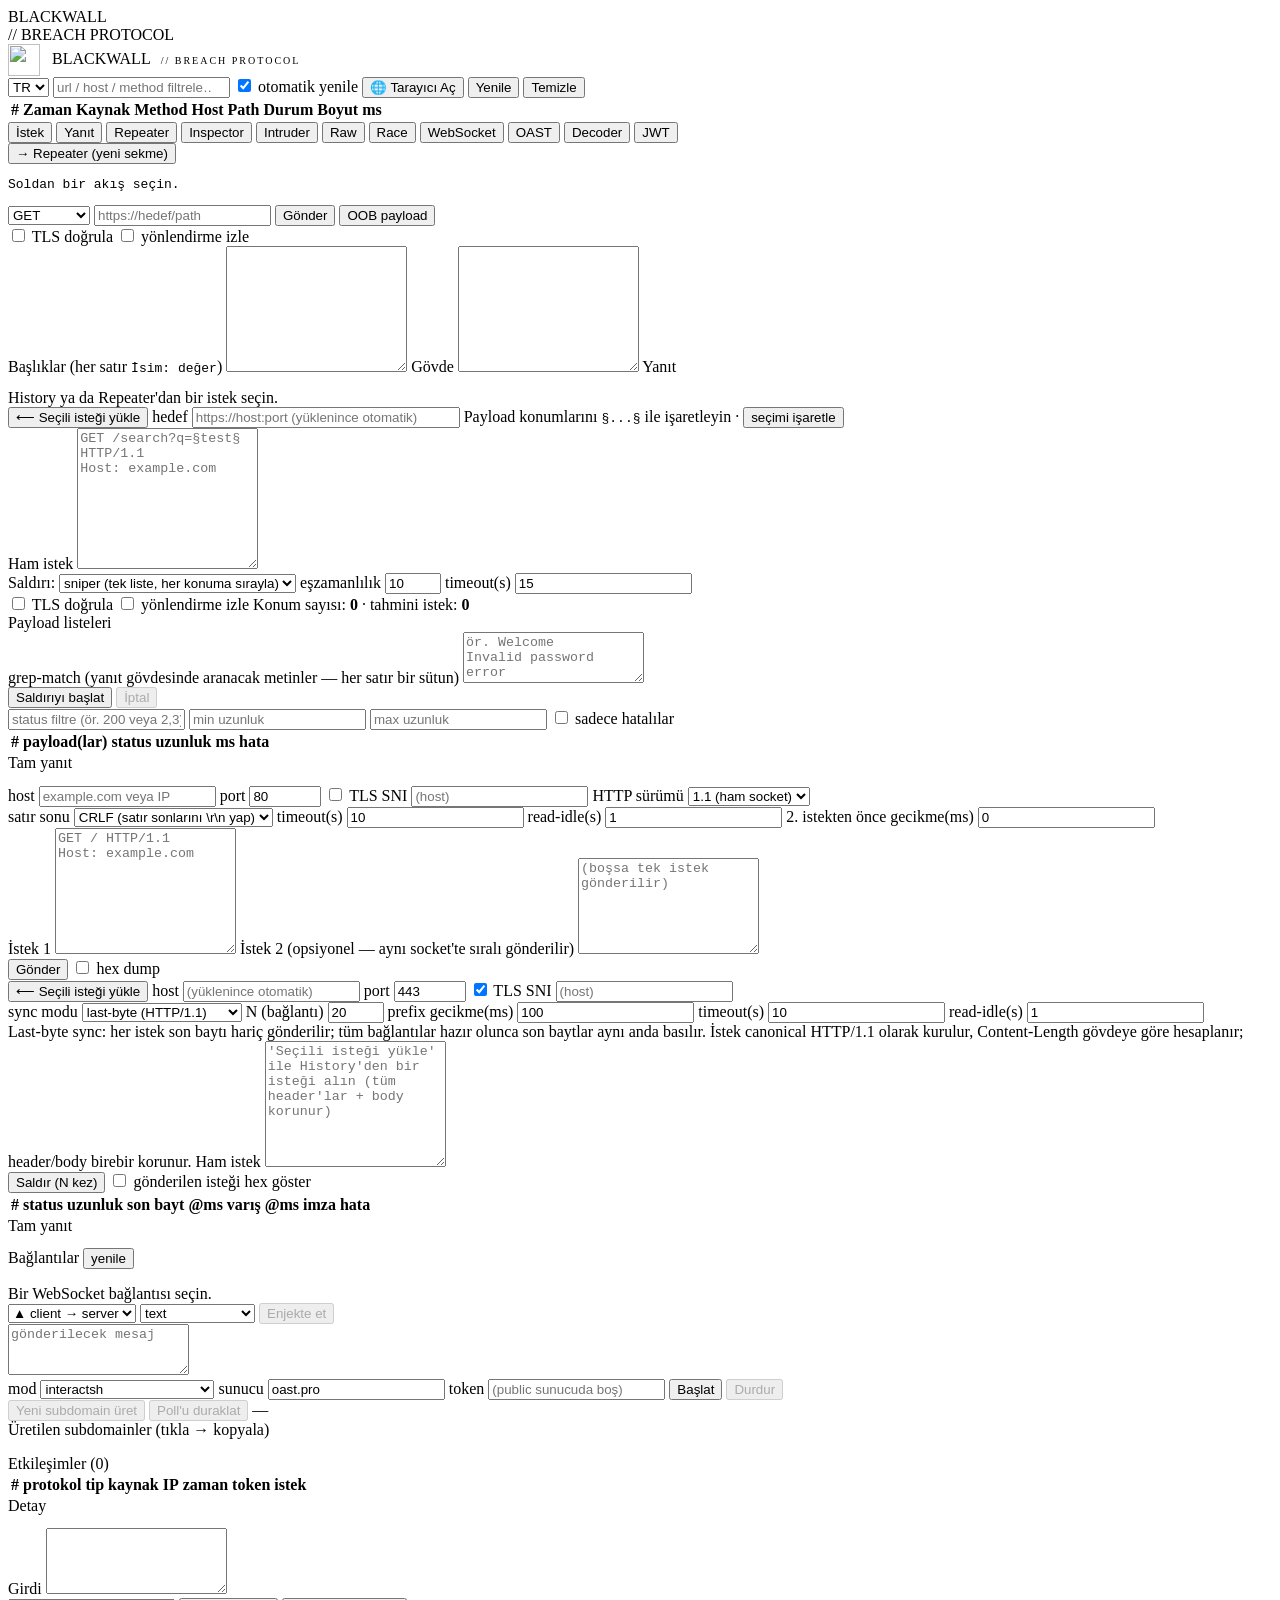
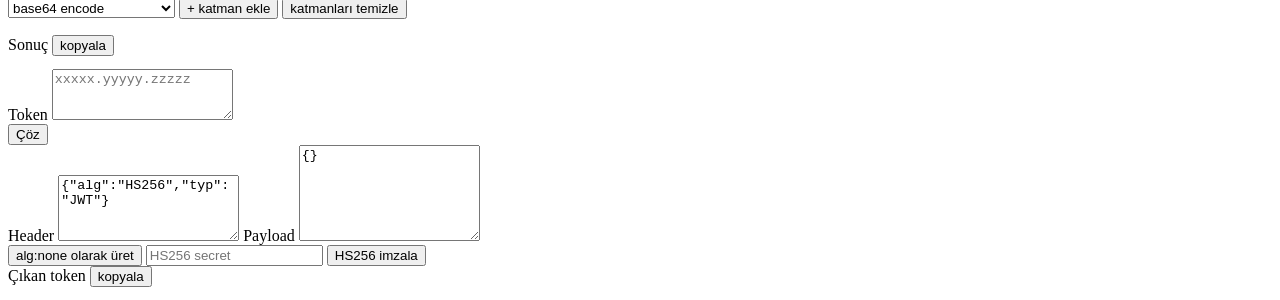
==== commit 10e467b2: "v0.2.0 — Burp Collaborator OOB backend, OAST request attribution, desktop copy fix OAST / out-of-ban" ====
--- a/blackwall/web/static/index.html
+++ b/blackwall/web/static/index.html
@@ -7,7 +7,7 @@
   <link rel="stylesheet" href="/static/style.css" />
 </head>
 <body>
-  <!-- Boot ekranı: saf CSS ile ~3sn sonra kaybolur, uygulamaya geçer -->
+  <!-- Boot screen: pure CSS, disappears after ~3s and reveals the app -->
   <div id="boot" aria-hidden="true">
     <div class="boot-scan"></div>
     <div class="boot-title">BLACKWALL</div>
@@ -79,7 +79,9 @@
           </select>
           <input id="rep-url" type="text" data-i18n-ph="rep.urlPh" placeholder="https://hedef/path" />
           <button id="rep-send" data-i18n="rep.send">Gönder</button>
-        </div>
+          <button id="rep-oob" class="mini" data-i18n="rep.oob" data-i18n-title="rep.oobTitle" title="OOB payload üret ve imlece ekle">OOB payload</button>
+        </div>
+        <span id="rep-oob-state" class="hint"></span>
         <div class="rep-opts">
           <label><input id="rep-verify" type="checkbox" /> <span data-i18n="rep.verify">TLS doğrula</span></label>
           <label><input id="rep-follow" type="checkbox" /> <span data-i18n="rep.follow">yönlendirme izle</span></label>
@@ -283,6 +285,12 @@
       <!-- OAST -->
       <div class="pane" id="pane-oast">
         <div class="rep-row">
+          <label class="inline"><span data-i18n="oast.backend">mod</span>
+            <select id="oast-backend">
+              <option value="interactsh">interactsh</option>
+              <option value="collaborator">Collaborator (oastify.com)</option>
+            </select>
+          </label>
           <label class="inline"><span data-i18n="oast.server">sunucu</span> <input id="oast-server" type="text" value="oast.pro" /></label>
           <label class="inline"><span data-i18n="oast.token">token</span> <input id="oast-token" type="text" data-i18n-ph="oast.tokenPh" placeholder="(public sunucuda boş)" /></label>
           <button id="oast-start" data-i18n="oast.start">Başlat</button>
@@ -300,7 +308,7 @@
         <div class="intr-table-wrap">
           <table id="oast-table">
             <thead><tr>
-              <th>#</th><th data-i18n="oast.th.protocol">protokol</th><th data-i18n="oast.th.type">tip</th><th data-i18n="oast.th.srcip">kaynak IP</th><th data-i18n="oast.th.time">zaman</th><th>full-id</th>
+              <th>#</th><th data-i18n="oast.th.protocol">protokol</th><th data-i18n="oast.th.type">tip</th><th data-i18n="oast.th.srcip">kaynak IP</th><th data-i18n="oast.th.time">zaman</th><th data-i18n="oast.th.token">token</th><th data-i18n="oast.th.note">istek</th>
             </tr></thead>
             <tbody id="oast-tbody"></tbody>
           </table>
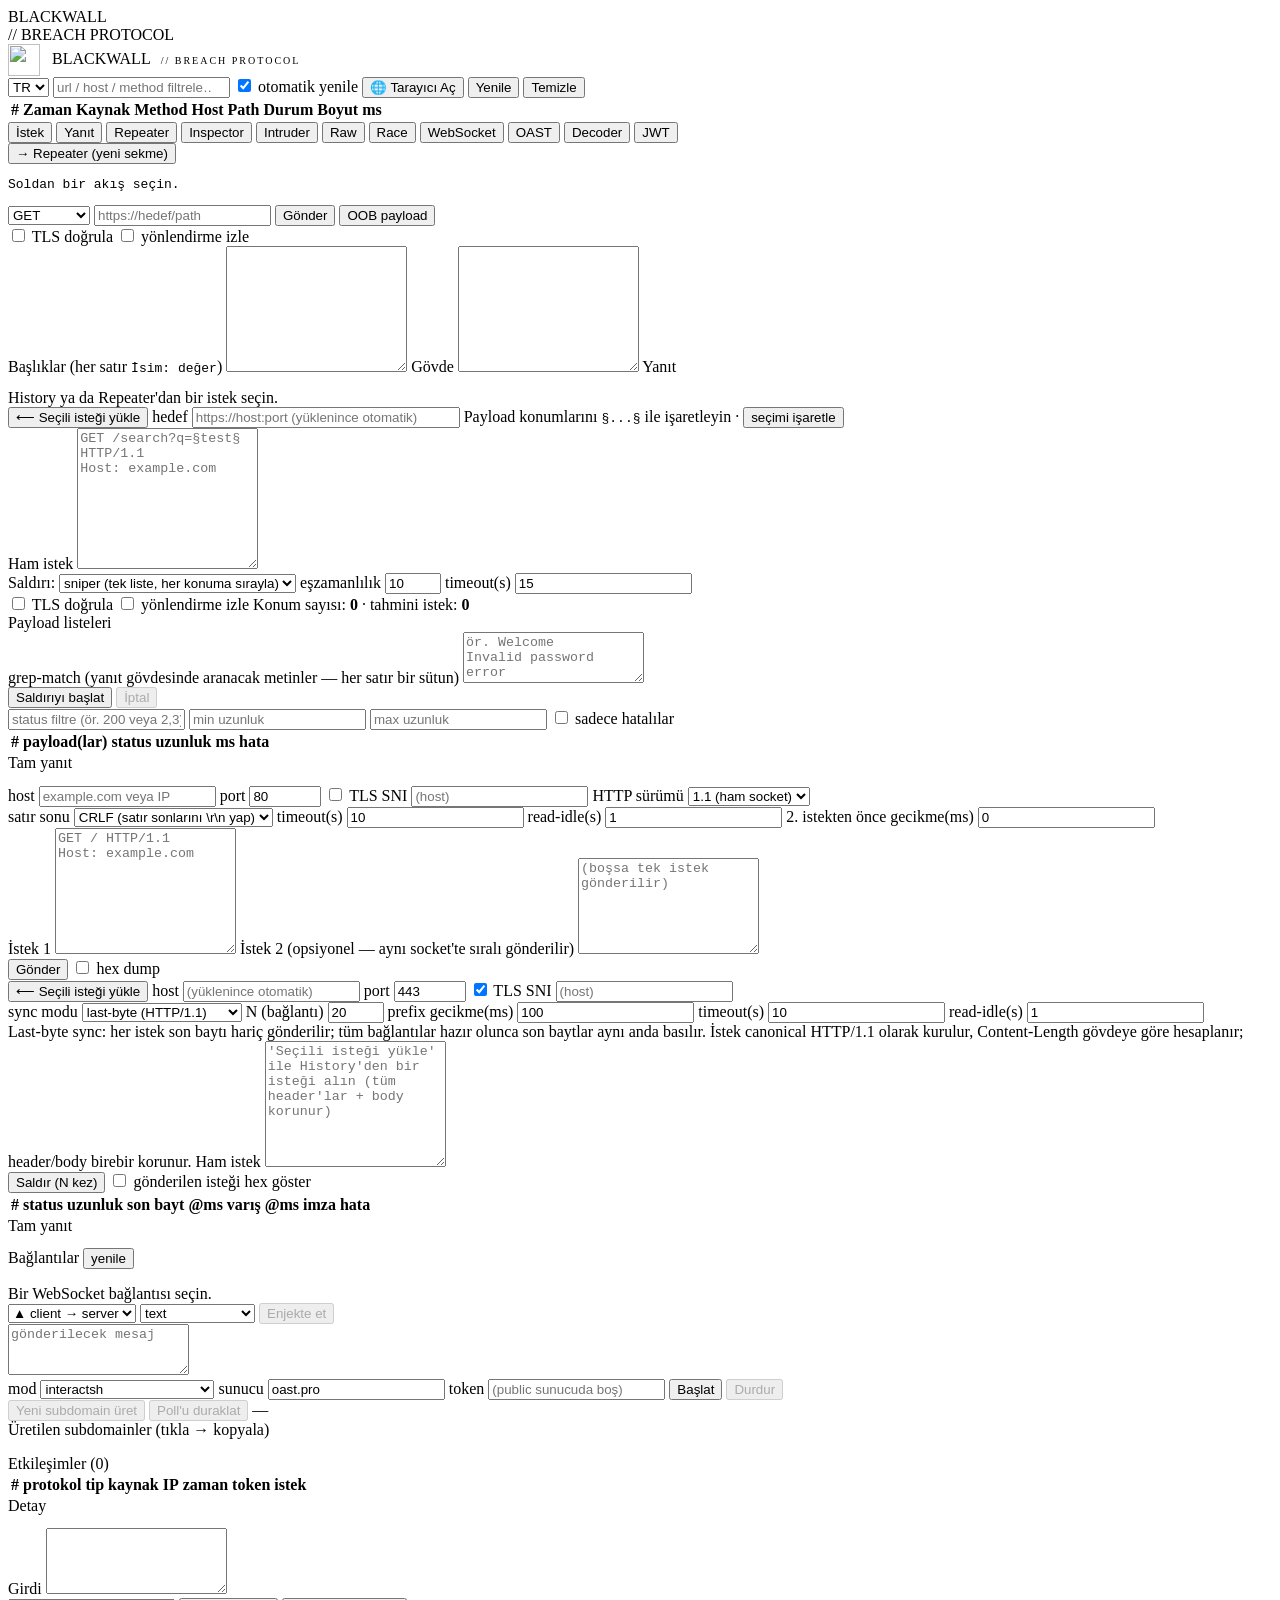
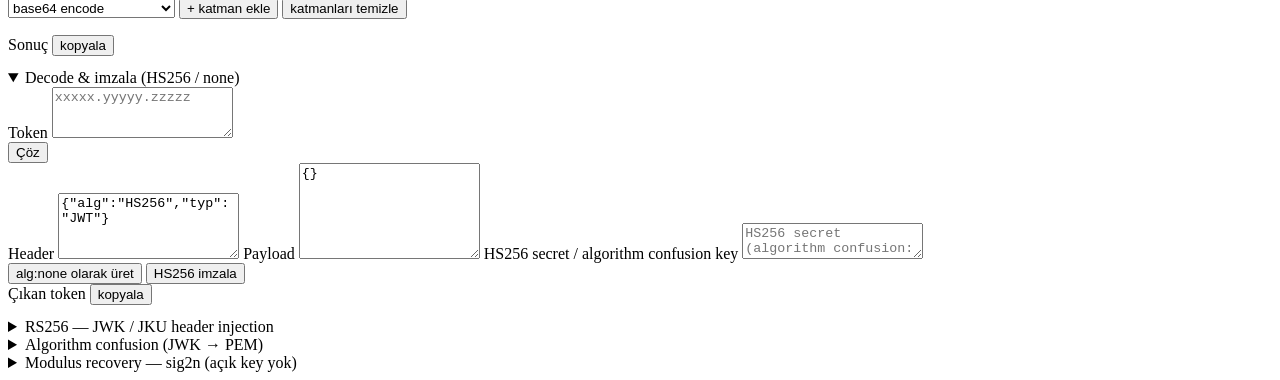
==== commit 37b97b53: "v0.3.0 — JWT attack suite (jwk/jku injection, algorithm confusion, modulus recovery) JWT tab now cov" ====
--- a/blackwall/web/static/index.html
+++ b/blackwall/web/static/index.html
@@ -359,22 +359,74 @@
 
       <!-- JWT -->
       <div class="pane" id="pane-jwt">
-        <label class="lbl">Token</label>
-        <textarea id="jwt-token" rows="3" spellcheck="false" placeholder="xxxxx.yyyyy.zzzzz"></textarea>
-        <div class="rep-row">
-          <button id="jwt-decode" data-i18n="jwt.decode">Çöz</button>
-        </div>
-        <label class="lbl">Header</label>
-        <textarea id="jwt-header" rows="4" spellcheck="false">{"alg":"HS256","typ":"JWT"}</textarea>
-        <label class="lbl">Payload</label>
-        <textarea id="jwt-payload" rows="6" spellcheck="false">{}</textarea>
-        <div class="rep-row jwt-sign">
-          <button id="jwt-none" data-i18n="jwt.none">alg:none olarak üret</button>
-          <input id="jwt-secret" type="text" placeholder="HS256 secret" />
-          <button id="jwt-hs256" data-i18n="jwt.hs256">HS256 imzala</button>
-        </div>
-        <label class="lbl"><span data-i18n="jwt.out">Çıkan token</span> <button id="jwt-copy" class="mini" data-i18n="jwt.copy">kopyala</button></label>
-        <pre id="jwt-out" class="raw"></pre>
+        <details class="jwt-sec" open>
+          <summary data-i18n="jwt.secDecode">Decode & imzala (HS256 / none)</summary>
+          <div class="jwt-sec-body">
+            <label class="lbl">Token</label>
+            <textarea id="jwt-token" rows="3" spellcheck="false" placeholder="xxxxx.yyyyy.zzzzz"></textarea>
+            <div class="rep-row">
+              <button id="jwt-decode" data-i18n="jwt.decode">Çöz</button>
+            </div>
+            <label class="lbl">Header</label>
+            <textarea id="jwt-header" rows="4" spellcheck="false">{"alg":"HS256","typ":"JWT"}</textarea>
+            <label class="lbl">Payload</label>
+            <textarea id="jwt-payload" rows="6" spellcheck="false">{}</textarea>
+            <label class="lbl" data-i18n="jwt.secret">HS256 secret / algorithm confusion key</label>
+            <textarea id="jwt-secret" rows="2" spellcheck="false" data-i18n-ph="jwt.secretPh" placeholder="HS256 secret (algorithm confusion: PEM'i newline dahil yapıştır)"></textarea>
+            <div class="rep-row jwt-sign">
+              <button id="jwt-none" data-i18n="jwt.none">alg:none olarak üret</button>
+              <button id="jwt-hs256" data-i18n="jwt.hs256">HS256 imzala</button>
+            </div>
+            <label class="lbl"><span data-i18n="jwt.out">Çıkan token</span> <button id="jwt-copy" class="mini" data-i18n="jwt.copy">kopyala</button></label>
+            <pre id="jwt-out" class="raw"></pre>
+          </div>
+        </details>
+
+        <details class="jwt-sec">
+          <summary data-i18n="jwt.secRs">RS256 — JWK / JKU header injection</summary>
+          <div class="jwt-sec-body">
+            <div class="rep-row jwt-sign">
+              <button id="jwt-rs256" data-i18n="jwt.rs256" data-i18n-title="jwt.rs256Title" title="RSA-2048 üret, imzala ve public key'i header'a jwk olarak göm">RS256 + jwk inject</button>
+            </div>
+            <div class="rep-row jwt-sign">
+              <input id="jwt-jku" type="text" data-i18n-ph="jwt.jkuPh" placeholder="https://exploit-...net/.well-known/jwks.json" style="flex:1;min-width:260px" />
+              <button id="jwt-rs256-jku" data-i18n="jwt.rs256jku" data-i18n-title="jwt.rs256jkuTitle" title="Header'a kid+alg+jku koy (jwk GÖMME); public key'i JWK Set olarak ver">RS256 + JKU</button>
+            </div>
+            <p class="jwt-hint" data-i18n="jwt.rsHint">İmzalanan token yukarıdaki “Çıkan token” kutusunda görünür.</p>
+            <label class="lbl"><span data-i18n="jwt.jwks">JWK Set (jku için exploit server'a yapıştır)</span> <button id="jwt-jwks-copy" class="mini" data-i18n="jwt.copy">kopyala</button></label>
+            <textarea id="jwt-jwks" rows="5" spellcheck="false" placeholder='{"keys":[ … ]}'></textarea>
+            <label class="lbl"><span data-i18n="jwt.privkey">RSA private key (RS256 — üretilen; tekrar imzalamak için yapıştırabilirsin)</span> <button id="jwt-privkey-copy" class="mini" data-i18n="jwt.copy">kopyala</button></label>
+            <textarea id="jwt-privkey" rows="6" spellcheck="false" placeholder="-----BEGIN PRIVATE KEY----- …"></textarea>
+          </div>
+        </details>
+
+        <details class="jwt-sec">
+          <summary data-i18n="jwt.secConf">Algorithm confusion (JWK → PEM)</summary>
+          <div class="jwt-sec-body">
+            <label class="lbl" data-i18n="jwt.jwkin">jwks.json → PEM (algorithm confusion)</label>
+            <textarea id="jwt-jwk-in" rows="5" spellcheck="false" placeholder='{"keys":[{"kty":"RSA","e":"AQAB","n":"…"}]}'></textarea>
+            <div class="rep-row">
+              <button id="jwt-jwk2pem" data-i18n="jwt.jwk2pem">→ PEM</button>
+            </div>
+            <label class="lbl"><span data-i18n="jwt.pem">PUBLIC KEY (PEM)</span> <button id="jwt-pem-copy" class="mini" data-i18n="jwt.copy">kopyala</button></label>
+            <textarea id="jwt-pem" rows="6" spellcheck="false" readonly placeholder="-----BEGIN PUBLIC KEY----- …"></textarea>
+            <p class="jwt-hint" data-i18n="jwt.confHint">Çıkan PEM'i yukarıdaki “HS256 secret” kutusuna yapıştır, sonra HS256 imzala.</p>
+          </div>
+        </details>
+
+        <details class="jwt-sec">
+          <summary data-i18n="jwt.secMr">Modulus recovery — sig2n (açık key yok)</summary>
+          <div class="jwt-sec-body">
+            <label class="lbl" data-i18n="jwt.mr">Modulus recovery — açık key yok (aynı sunucudan 2 JWT → public key)</label>
+            <textarea id="jwt-mr-1" rows="3" spellcheck="false" data-i18n-ph="jwt.mr1Ph" placeholder="1. JWT (aynı sunucudan)"></textarea>
+            <textarea id="jwt-mr-2" rows="3" spellcheck="false" data-i18n-ph="jwt.mr2Ph" placeholder="2. JWT (farklı, aynı sunucudan)"></textarea>
+            <div class="rep-row">
+              <button id="jwt-mr-go" data-i18n="jwt.mrGo">PUBLIC KEY TÜRET</button>
+              <span id="jwt-mr-state" class="hint"></span>
+            </div>
+            <div id="jwt-mr-results"></div>
+          </div>
+        </details>
       </div>
     </section>
   </main>
